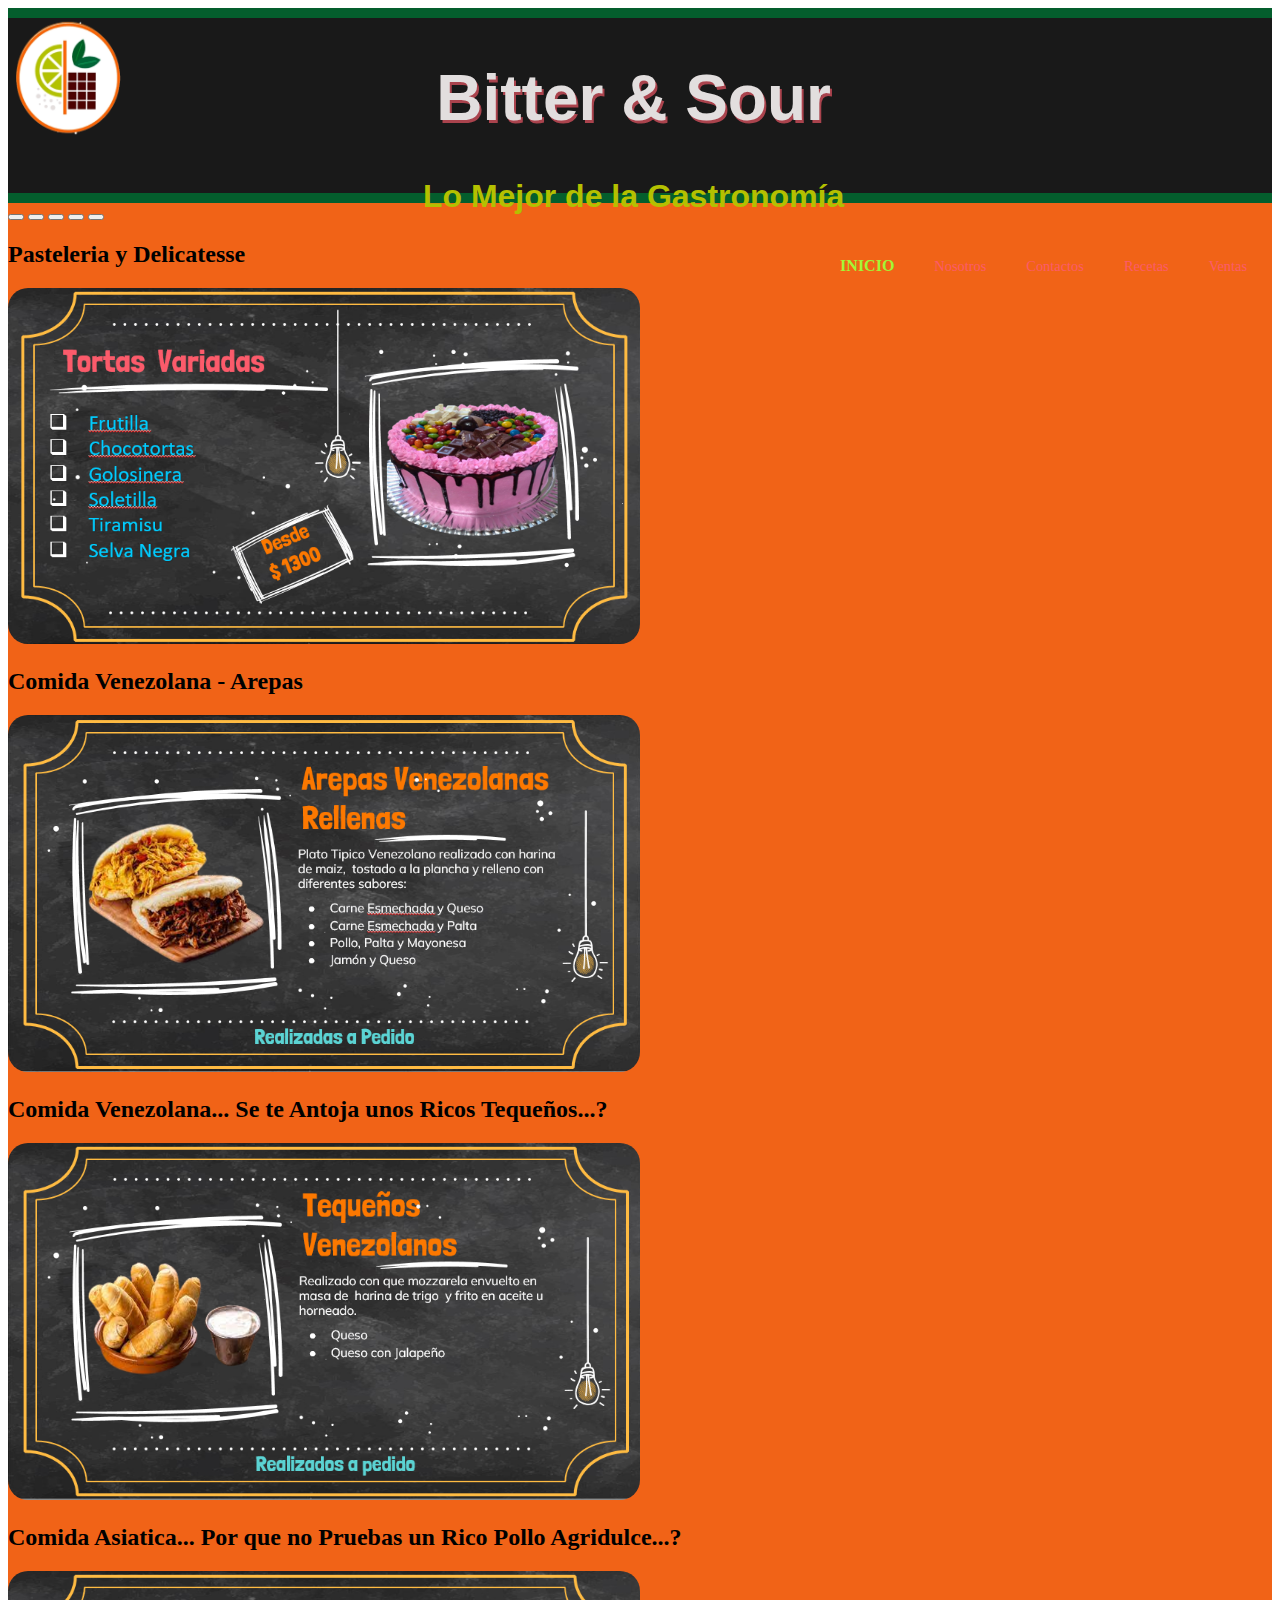
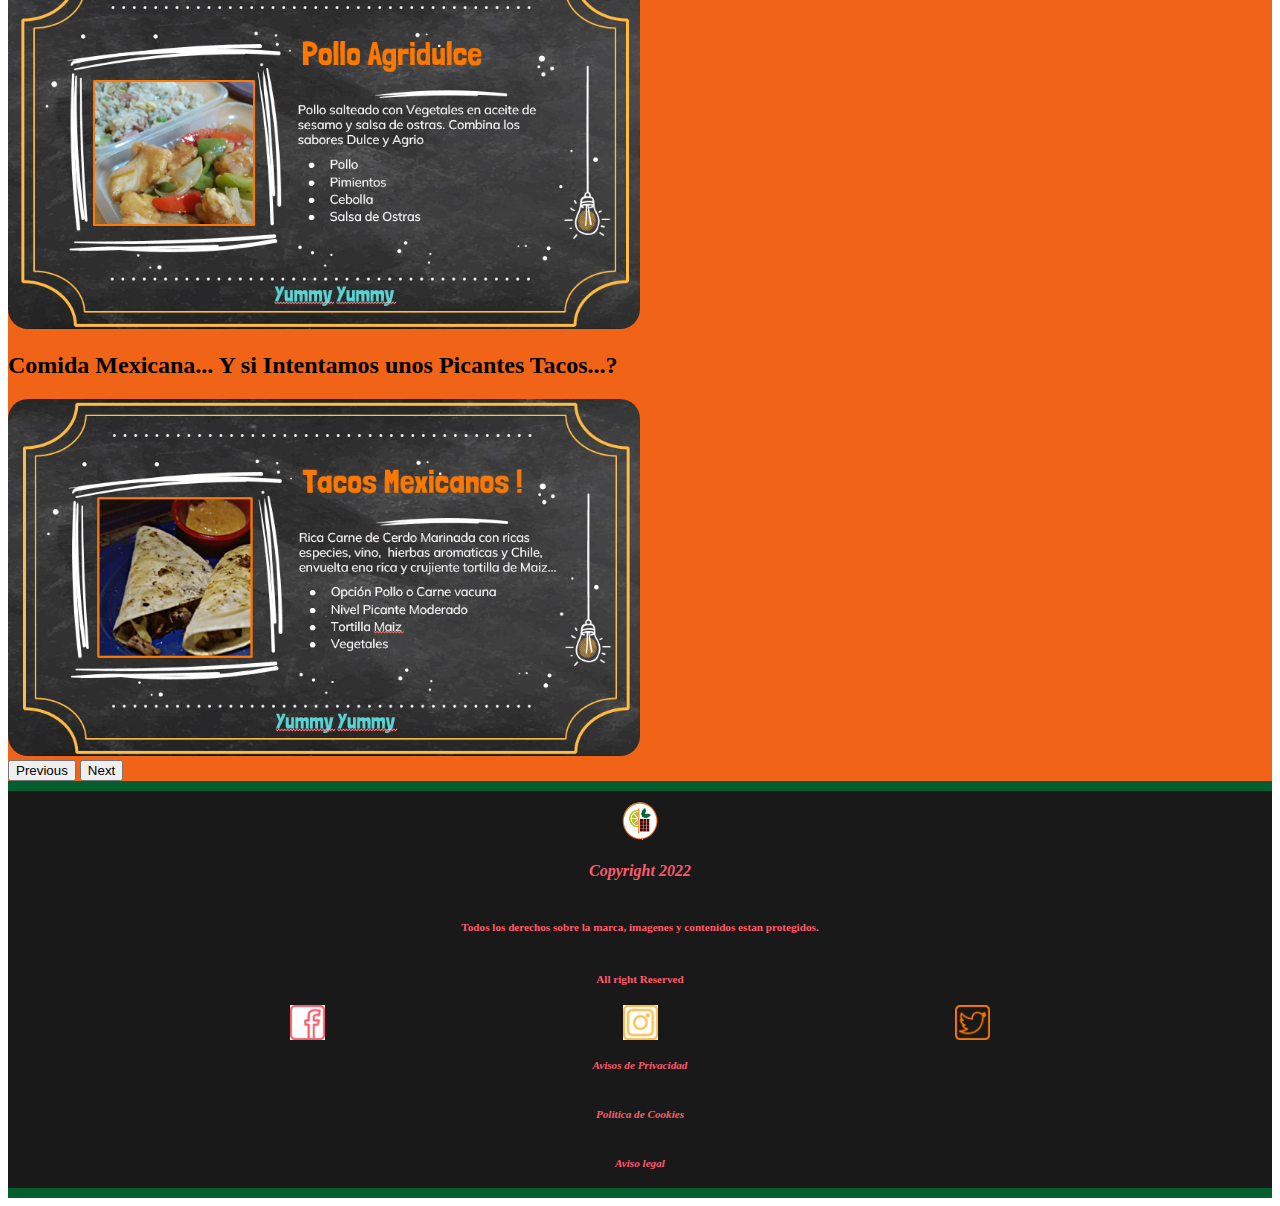
==== index.html @ fd234ea1 "Footer responsivo en index" ====
<!DOCTYPE html>
<html lang="en">
<head>
    <meta charset="UTF-8">
    <meta name="viewport" content="width=device-width, initial-scale=1.0">
    <title>Home</title>

<!-- Favicon -->
<link rel="icon" type="image/x-icon" href="./multimedia/Logo Bitter.png">

<!-- CSS Bootstrap -->
<link href="https://cdn.jsdelivr.net/npm/bootstrap@5.3.2/dist/css/bootstrap.min.css" rel="stylesheet" integrity="sha384-T3c6CoIi6uLrA9TneNEoa7RxnatzjcDSCmG1MXxSR1GAsXEV/Dwwykc2MPK8M2HN" crossorigin="anonymous">

<!-- CSS Propio-->
<link rel="stylesheet" href="./css/styles.css">

<!-- CSS Nav Bar -->
<style>
nav #home {
    color: hwb(86 21% 4%);
    text-transform: uppercase;
    font-size: 1.0rem;
    font-weight: bold;
    
}
</style>

</head>

<!-- BODY -->
<body>

<!-- .................................... HEADER.................................................-->
    <header>
        
        <div class="header-encabezado" >

            <!-- Logo Bitter -->
            <div class="logo">
                    <img src="./multimedia/logo_bitter_fondo_blanco.png" alt="Logo Bitter" >
            </div>

            <!-- Leyenda header -->
            <div class="leyenda" >
                <h1>  Bitter & Sour </h1>
                <h2> Lo Mejor de la Gastronomía</h2>
            </div>

        </div>
        
        <!-- Barra de Navegacion -->
        <nav class="barra-nav">
                    <li>
                        <ul><a href="#" id="home">Inicio</a></ul>
                        <ul><a href="./pages/nosotros.html" >Nosotros</a></ul>
                        <ul><a href="./pages/contactos.html" >Contactos</a></ul>
                        <ul><a href="./pages/recetas.html" >Recetas</a></ul>
                        <ul><a href="./pages/ventas.html" >Ventas</a></ul>
                    </li>
         </nav>
        
        
     </header>

     <!-- ......................................... MAIN .............................................. -->
    <main>

        <!-- Carrusel Boostrap -->
        <div id="carouselExampleIndicators" class="carousel slide">
            <div class="carousel-indicators">
                <button type="button" data-bs-target="#carouselExampleIndicators" data-bs-slide-to="0" class="active" aria-current="true" aria-label="Slide 1"></button>
                <button type="button" data-bs-target="#carouselExampleIndicators" data-bs-slide-to="1" aria-label="Slide 2"></button>
                <button type="button" data-bs-target="#carouselExampleIndicators" data-bs-slide-to="2" aria-label="Slide 3"></button>
                <button type="button" data-bs-target="#carouselExampleIndicators" data-bs-slide-to="3" aria-label="Slide 4"></button>
                <button type="button" data-bs-target="#carouselExampleIndicators" data-bs-slide-to="4" aria-label="Slide 5"></button>
            </div>

            <div class="carousel-inner">
                <div class="carousel-item active">
                    <h2>Pasteleria y Delicatesse</h2>
                    <img src="./multimedia/Pasteleria y tortas.png" class="d-block w-50" alt="...">
                </div>
            
                <div class="carousel-item">
                    <h2>Comida Venezolana - Arepas</h2>
                    <img src="./multimedia/Comida Venezolana.png" class="d-block w-50" alt="...">
                </div>

                <div class="carousel-item">
                    <h2>Comida Venezolana... Se te Antoja unos Ricos Tequeños...?</h2>
                    <img src="./multimedia/2 Comida Venezolana.png" class="d-block w-50" alt="...">
                </div>

                <div class="carousel-item">
                    <h2>Comida Asiatica... Por que no Pruebas un Rico Pollo Agridulce...?</h2>
                    <img src="./multimedia/Comida asiatica.png" class="d-block w-50" alt="...">
                </div>

                <div class="carousel-item">
                    <h2>Comida Mexicana... Y si Intentamos unos Picantes Tacos...?</h2>
                    <img src="./multimedia/Comida Mexicana.png" class="d-block w-50" alt="...">
                </div>
            </div>

            <button class="carousel-control-prev" type="button" data-bs-target="#carouselExampleIndicators" data-bs-slide="prev">
                <span class="carousel-control-prev-icon" aria-hidden="true"></span>
                <span class="visually-hidden">Previous</span>
            </button>
            <button class="carousel-control-next" type="button" data-bs-target="#carouselExampleIndicators" data-bs-slide="next">
                <span class="carousel-control-next-icon" aria-hidden="true"></span>
                <span class="visually-hidden">Next</span>
            </button>
        </div>

        
    </main>

<!-- ........................................................FOOTER................................................. -->
    <footer>
        <div class="container">

            <div class="row">
                <!-- Logo -->
                <div class="col-lg-5 col-sm-4 col-12   logo">
                    <img src="./multimedia/logo_bitter_fondo_blanco.png" alt="Logo Bitter">
                    <h3>Copyright 2022</h3>
                    <h4>Todos los derechos sobre la marca, imagenes y contenidos estan protegidos. </h4>
                    <h4>All right Reserved</h4>
                </div>
        
                <!-- Redes Sociales -->
                <div class="col-lg-3 col-sm-4 col-12 p-5 g-sm-1  g-md-2 g-lg-3  redes-sociales" >
                    <img src="./multimedia/Icono Facebook.png" alt="Icono Facebook">
                    <img src="./multimedia/Icono Instagram.png" alt="Icono Instagram">
                    <img src="./multimedia/Icono Twiter.png" alt="Icono Twiter">
                </div>
        
                <!-- Avisos legal -->
                <div class="col-lg-4 col-sm-4 col-12   legal" >
                    <h5> Avisos de Privacidad</h5>
                    <h5> Politica de Cookies</h5>       
                    <h5> Aviso legal</h5>
                </div>

            </div>
                
        </div>
    
    </footer>

    <!-- JS  Bootstrap -->
    <script src="https://cdn.jsdelivr.net/npm/bootstrap@5.3.2/dist/js/bootstrap.bundle.min.js" integrity="sha384-C6RzsynM9kWDrMNeT87bh95OGNyZPhcTNXj1NW7RuBCsyN/o0jlpcV8Qyq46cDfL" crossorigin="anonymous"></script>

</body>

</html>
---- css/styles.css ----
Paleta de Colores
/* 
Naranja			    #fc7800	
Rosa			    #fc5b6b
Naranja Claro		#ffbb42
Azul Claro		    #5bd3d3
Negro Envejecido	#191919

Naranja Bitter		#f16317
Marron Bitter		#440a08
Verde Oliva		    #b4c000
Verde  Claro		#12663e
Verde Oscuro		#045e2d
Gris Claro		    #e2dede */

/* Google Font:
Londrina Solid		https://fonts.google.com/specimen/Londrina+Solid
Mulish			    https://fonts.google.com/specimen/Mulish */

/* .................... RESET CSS ................. */
* {
margin: 0;
padding: 0;
box-sizing: border-box;
text-decoration: none;
font-size: 66.66%;
list-style-type: none;
}

/* ....................  HEADER  ................ */
/* HEADER */
header {
    height: 175px;
    width: 100%;
    border-top: 10px solid #045e2d;;
    border-bottom: 10px solid #045e2d;
    background-color:#191919;
}

header .header-encabezado {    
   
    display: flex;
}

/* LOGO HEADER */
header .logo {
    align-items: center;
}

header .logo img {
    width: 120px;
    height: 120px;
}

/*  HEADER LEYENDA */
header div .leyenda {
    width: 80%;
    flex-flow: column wrap;
    align-content: center;
    justify-content: center;
}
header h1 {
    text-align: center;
    color: #e2dede;
    text-shadow: 10px #f0eaea;
    font-size: 4rem;
    font-family: 'Franklin Gothic Medium', 'Arial Narrow', Arial, sans-serif;
    text-shadow: 2px 3px 0px rgba(252,91,107,0.64);;
    }

header h2 {
    text-align: center;
    color: #b4c000;
    font-size: 2rem;
    font-family: 'Segoe UI', Tahoma, Geneva, Verdana, sans-serif;
}

/* HEADER NAV BAR */
header nav  li{
    display: flex;
    flex-flow: row nowrap;
    justify-content: flex-end;
    padding-right: 25px;
    cursor: pointer;
    margin-bottom: 50px;
}

header nav a {
    font-size: 0.9rem;
    color:#fc5b6b ;
    text-decoration: none;
}

header nav a:hover {
    font-size: 1.1rem;
    color:#b4c000 ;
    text-transform: uppercase;
    text-decoration: none;
}








/* .................................. MAIN ........................ */
main img{
    width: 50%;
    border-radius: 20px;
}
main {
    background-color: #f16317;
   
}







/* ................................. FOOTER ...................... */
footer {
    background-color:#191919;
    border-top: 10px solid #045e2d;;
    border-bottom: 10px solid #045e2d;
}

footer .logo {
    display: flex;
    flex-flow: column nowrap;
    justify-content: center;
    align-content: center;
    align-items: center;
    text-align: center;
}

footer .redes-sociales {
    display: flex;
    flex-flow: row nowrap;
    justify-content: space-evenly;
    column-gap: 15px;
    align-items: center;
}

footer .legal {
    display: flex;
    flex-flow: column nowrap;
    justify-content: space-around;
    align-content: center;
    align-items: center;
    color: #fc5b6b;
    font-size: 0.5rem;
}

footer .logo img {
    height: 40px;
    width: 40px;
    margin-top: 10px;
}

footer .redes-sociales img {
    height: 35px;
    width: 35px;
}

footer h3{
    font-size: 1.0rem;
    color:#fc5b6b;
    padding: 5px;
    font-style: italic;
}

footer h4{
    font-size: 0.7rem;
    color:#fc5b6b;
    padding: 5px;
}

footer h5 {
    font-size: 0.7rem;
    font-style: italic;
}
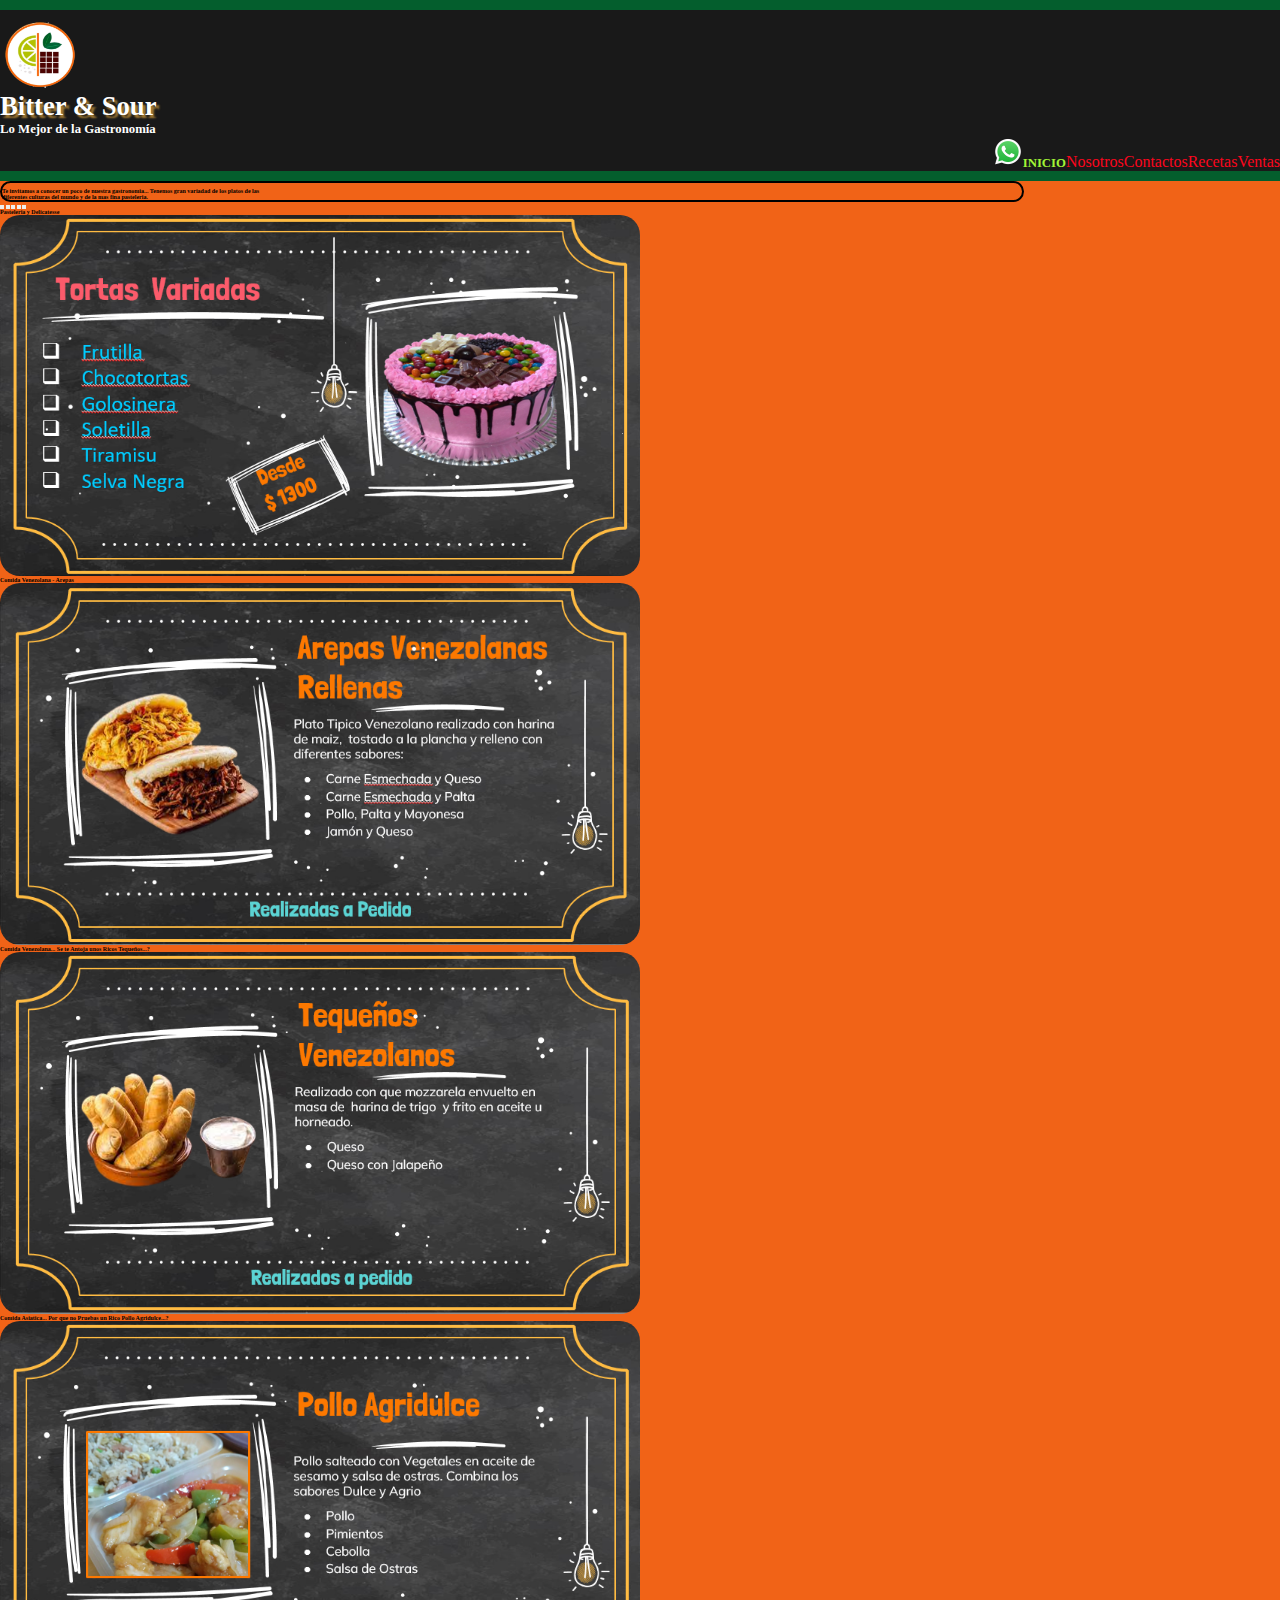
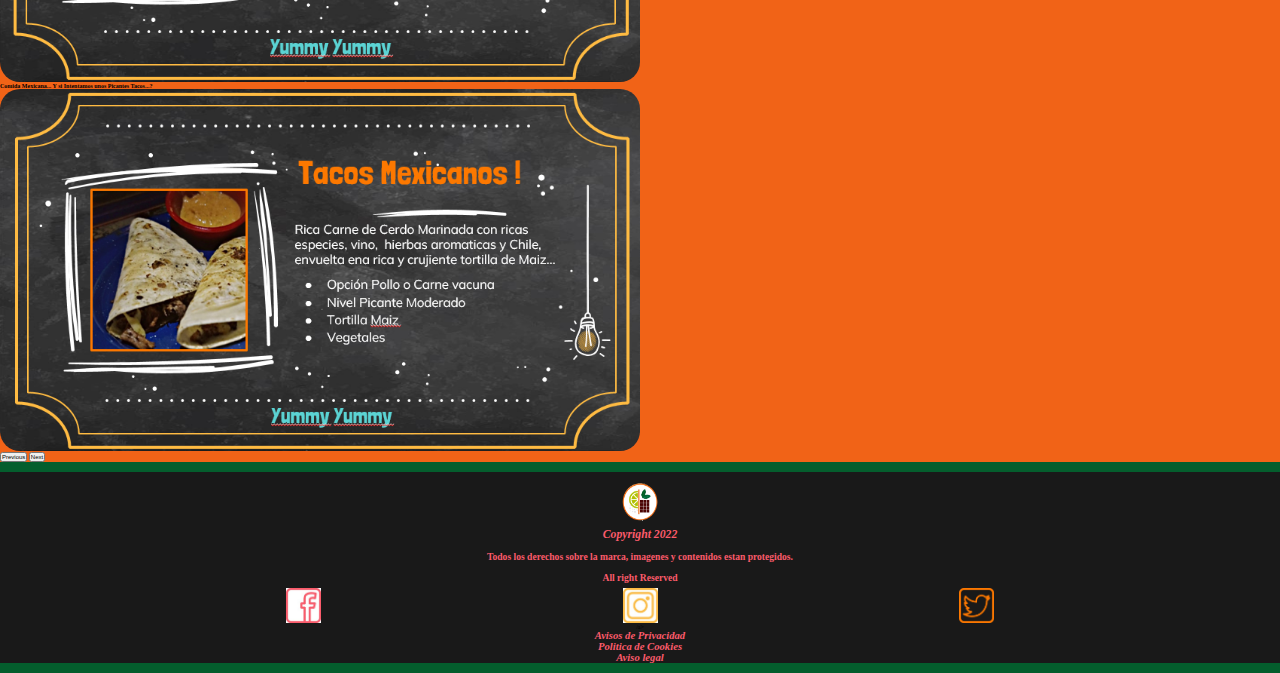
==== commit 13853d42: "Se agrega Header Responsive en index" ====
--- a/index.html
+++ b/index.html
@@ -5,65 +5,71 @@
     <meta name="viewport" content="width=device-width, initial-scale=1.0">
     <title>Home</title>
 
-<!-- Favicon -->
-<link rel="icon" type="image/x-icon" href="./multimedia/Logo Bitter.png">
+<!-- ..........................................  Favicon  ............................................. -->
+    <link rel="icon" type="image/x-icon" href="./multimedia/Logo Bitter.png">
 
-<!-- CSS Bootstrap -->
-<link href="https://cdn.jsdelivr.net/npm/bootstrap@5.3.2/dist/css/bootstrap.min.css" rel="stylesheet" integrity="sha384-T3c6CoIi6uLrA9TneNEoa7RxnatzjcDSCmG1MXxSR1GAsXEV/Dwwykc2MPK8M2HN" crossorigin="anonymous">
+<!--.........................................   CSS Bootstrap  ........................................ -->
+    <link href="https://cdn.jsdelivr.net/npm/bootstrap@5.3.2/dist/css/bootstrap.min.css" rel="stylesheet" integrity="sha384-T3c6CoIi6uLrA9TneNEoa7RxnatzjcDSCmG1MXxSR1GAsXEV/Dwwykc2MPK8M2HN" crossorigin="anonymous">
 
-<!-- CSS Propio-->
-<link rel="stylesheet" href="./css/styles.css">
+<!-- ......................................... CSS Propio  .............................................-->
+    <link rel="stylesheet" href="./css/styles.css">
 
-<!-- CSS Nav Bar -->
-<style>
+<!-- ..........................................   CSS Nav Bar   ........................................-->
+    <style>
 nav #home {
     color: hwb(86 21% 4%);
     text-transform: uppercase;
-    font-size: 1.0rem;
+    font-size: 1.2rem;
     font-weight: bold;
-    
 }
-</style>
+    </style>
 
 </head>
 
-<!-- BODY -->
+<!--............................................   BODY ...............................................-->
 <body>
 
-<!-- .................................... HEADER.................................................-->
-    <header>
-        
-        <div class="header-encabezado" >
+<!-- ............................................ HEADER...............................................-->
+    <header >
+        <div class="container">
+            <div class="row">
+                <!-- Logo Bitter y leyenda-->
+                <div class="col-lg-5 col-md-6  logo">
+                        <a href="#"><img src="./multimedia/logo_bitter_fondo_blanco.png" alt="Logo Bitter"></a>
+                        <h1>  Bitter & Sour </h1>
+                        <h2> Lo Mejor de la Gastronomía</h2>
+                </div>
+                    
+                <!-- Barra de Navegacion -->
+                <nav class="col-lg-7 col-md-6 barra-nav">
+                        
+                        <li>
+                            <a href="#"><img src="./multimedia/WhatsApp_icon.png" width="30"></a>
+                            <ul><a href="#" id="home">Inicio</a></ul>
+                            <ul><a href="./pages/nosotros.html" >Nosotros</a></ul>
+                            <ul><a href="./pages/contactos.html" >Contactos</a></ul>
+                            <ul><a href="./pages/recetas.html" >Recetas</a></ul>
+                            <ul><a href="./pages/ventas.html" >Ventas</a></ul>
+                        </li>
+                </nav>
+            </div>
+        </div>
+    </header>
 
-            <!-- Logo Bitter -->
-            <div class="logo">
-                    <img src="./multimedia/logo_bitter_fondo_blanco.png" alt="Logo Bitter" >
-            </div>
 
-            <!-- Leyenda header -->
-            <div class="leyenda" >
-                <h1>  Bitter & Sour </h1>
-                <h2> Lo Mejor de la Gastronomía</h2>
-            </div>
 
+
+
+
+
+
+    <!-- ......................................... MAIN .............................................. -->
+    <main>
+
+        <div class="main-leyenda">
+            <h1>Te invitamos a conocer un poco de nuestra gastronomia... Tenemos gran variadad de los platos de las <br> diferentes culturas del mundo y de la mas fina pasteleria.</h1>
         </div>
-        
-        <!-- Barra de Navegacion -->
-        <nav class="barra-nav">
-                    <li>
-                        <ul><a href="#" id="home">Inicio</a></ul>
-                        <ul><a href="./pages/nosotros.html" >Nosotros</a></ul>
-                        <ul><a href="./pages/contactos.html" >Contactos</a></ul>
-                        <ul><a href="./pages/recetas.html" >Recetas</a></ul>
-                        <ul><a href="./pages/ventas.html" >Ventas</a></ul>
-                    </li>
-         </nav>
-        
-        
-     </header>
 
-     <!-- ......................................... MAIN .............................................. -->
-    <main>
 
         <!-- Carrusel Boostrap -->
         <div id="carouselExampleIndicators" class="carousel slide">
@@ -75,30 +81,30 @@
                 <button type="button" data-bs-target="#carouselExampleIndicators" data-bs-slide-to="4" aria-label="Slide 5"></button>
             </div>
 
-            <div class="carousel-inner">
+            <div class="carousel-inner" >
                 <div class="carousel-item active">
                     <h2>Pasteleria y Delicatesse</h2>
-                    <img src="./multimedia/Pasteleria y tortas.png" class="d-block w-50" alt="...">
+                    <img src="./multimedia/Pasteleria y tortas.png" class="d-block img-fluid" alt="Foto de pasteleria ">
                 </div>
             
                 <div class="carousel-item">
                     <h2>Comida Venezolana - Arepas</h2>
-                    <img src="./multimedia/Comida Venezolana.png" class="d-block w-50" alt="...">
+                    <img src="./multimedia/Comida Venezolana.png" class="d-block img-fluid" alt="...">
                 </div>
 
                 <div class="carousel-item">
                     <h2>Comida Venezolana... Se te Antoja unos Ricos Tequeños...?</h2>
-                    <img src="./multimedia/2 Comida Venezolana.png" class="d-block w-50" alt="...">
+                    <img src="./multimedia/2 Comida Venezolana.png" class="d-block img-fluid" alt="...">
                 </div>
 
                 <div class="carousel-item">
                     <h2>Comida Asiatica... Por que no Pruebas un Rico Pollo Agridulce...?</h2>
-                    <img src="./multimedia/Comida asiatica.png" class="d-block w-50" alt="...">
+                    <img src="./multimedia/Comida asiatica.png" class="d-block img-fluid" alt="...">
                 </div>
 
                 <div class="carousel-item">
                     <h2>Comida Mexicana... Y si Intentamos unos Picantes Tacos...?</h2>
-                    <img src="./multimedia/Comida Mexicana.png" class="d-block w-50" alt="...">
+                    <img src="./multimedia/Comida Mexicana.png" class="d-block img-fluid" alt="...">
                 </div>
             </div>
 
@@ -122,7 +128,7 @@
             <div class="row">
                 <!-- Logo -->
                 <div class="col-lg-5 col-sm-4 col-12   logo">
-                    <img src="./multimedia/logo_bitter_fondo_blanco.png" alt="Logo Bitter">
+                    <a href="#"><img src="./multimedia/logo_bitter_fondo_blanco.png" alt="Logo Bitter"></a>
                     <h3>Copyright 2022</h3>
                     <h4>Todos los derechos sobre la marca, imagenes y contenidos estan protegidos. </h4>
                     <h4>All right Reserved</h4>
@@ -130,16 +136,16 @@
         
                 <!-- Redes Sociales -->
                 <div class="col-lg-3 col-sm-4 col-12 p-5 g-sm-1  g-md-2 g-lg-3  redes-sociales" >
-                    <img src="./multimedia/Icono Facebook.png" alt="Icono Facebook">
-                    <img src="./multimedia/Icono Instagram.png" alt="Icono Instagram">
-                    <img src="./multimedia/Icono Twiter.png" alt="Icono Twiter">
+                    <a href="https://www.facebook.com/"><img src="./multimedia/Icono Facebook.png" alt="Icono Facebook"></a>
+                    <a href="https://www.instagram.com/bitter_sour/"><img src="./multimedia/Icono Instagram.png" alt="Icono Instagram"></a>
+                    <a href="https://twitter.com/"><img src="./multimedia/Icono Twiter.png" alt="Icono Twiter"></a>
                 </div>
         
                 <!-- Avisos legal -->
-                <div class="col-lg-4 col-sm-4 col-12   legal" >
-                    <h5> Avisos de Privacidad</h5>
-                    <h5> Politica de Cookies</h5>       
-                    <h5> Aviso legal</h5>
+                <div class="col-lg-4 col-sm-4 col-12   legal" >/a>
+                    <a href="#"><h5> Avisos de Privacidad</h5>
+                    <a href="#"><h5> Politica de Cookies</h5> </a>      
+                    <a href="#"><h5> Aviso legal</h5></a>
                 </div>
 
             </div>
--- a/css/styles.css
+++ b/css/styles.css
@@ -1,4 +1,4 @@
-Paleta de Colores
+/* ......................................... PALETA DE COLORES ................................ */
 /* 
 Naranja			    #fc7800	
 Rosa			    #fc5b6b
@@ -17,7 +17,7 @@
 Londrina Solid		https://fonts.google.com/specimen/Londrina+Solid
 Mulish			    https://fonts.google.com/specimen/Mulish */
 
-/* .................... RESET CSS ................. */
+/* ........................................  RESET CSS  ....................................... */
 * {
 margin: 0;
 padding: 0;
@@ -27,76 +27,52 @@
 list-style-type: none;
 }
 
-/* ....................  HEADER  ................ */
-/* HEADER */
+/* ........................................  HEADER  ............................................ */
+
 header {
-    height: 175px;
-    width: 100%;
     border-top: 10px solid #045e2d;;
     border-bottom: 10px solid #045e2d;
     background-color:#191919;
-}
-
-header .header-encabezado {    
-   
-    display: flex;
-}
-
-/* LOGO HEADER */
-header .logo {
-    align-items: center;
+    color:#ffffff;
 }
 
 header .logo img {
-    width: 120px;
-    height: 120px;
-}
-
-/*  HEADER LEYENDA */
-header div .leyenda {
-    width: 80%;
-    flex-flow: column wrap;
-    align-content: center;
-    justify-content: center;
-}
-header h1 {
-    text-align: center;
-    color: #e2dede;
-    text-shadow: 10px #f0eaea;
-    font-size: 4rem;
-    font-family: 'Franklin Gothic Medium', 'Arial Narrow', Arial, sans-serif;
-    text-shadow: 2px 3px 0px rgba(252,91,107,0.64);;
-    }
-
-header h2 {
-    text-align: center;
-    color: #b4c000;
-    font-size: 2rem;
-    font-family: 'Segoe UI', Tahoma, Geneva, Verdana, sans-serif;
-}
-
-/* HEADER NAV BAR */
-header nav  li{
+    width: 80px;
+    height: 80px;
+    padding-top:10px ;
+}
+
+header nav li {
     display: flex;
     flex-flow: row nowrap;
     justify-content: flex-end;
-    padding-right: 25px;
-    cursor: pointer;
-    margin-bottom: 50px;
+    align-items: flex-end;
+
 }
 
 header nav a {
-    font-size: 0.9rem;
-    color:#fc5b6b ;
+    font-size: 1.5rem;
+    color:#fc051d ;
     text-decoration: none;
 }
 
 header nav a:hover {
-    font-size: 1.1rem;
+    font-size: 1.2rem;
     color:#b4c000 ;
     text-transform: uppercase;
     text-decoration: none;
 }
+
+header h1 {
+    text-shadow: 3px 3px 2px rgba(255,187,66,0.6);
+    font-size: 2.5rem;
+}
+
+header h2 {
+    font-size: 1.2rem;
+}
+
+
 
 
 
@@ -109,10 +85,19 @@
 main img{
     width: 50%;
     border-radius: 20px;
-}
+    text-align: center;
+}
+
 main {
     background-color: #f16317;
-   
+}
+
+.main-leyenda {
+    padding-top: 5px;
+    width: 80vw;
+    border: 2px solid black;
+    border-radius: 15px;
+    box-shadow: white;
 }
 
 
@@ -151,8 +136,20 @@
     justify-content: space-around;
     align-content: center;
     align-items: center;
+    
+}
+
+footer .legal a {
+    text-decoration: none;
     color: #fc5b6b;
     font-size: 0.5rem;
+    font-size: 1.2rem;
+}
+
+footer .legal a:hover {
+    text-decoration: none;
+    color: white
+
 }
 
 footer .logo img {
@@ -166,21 +163,26 @@
     width: 35px;
 }
 
+footer .redes-sociales img:hover {
+    transform: scale(1.3);
+    box-shadow: 0px 0px 2px 2px #ec731e;
+}
+
 footer h3{
-    font-size: 1.0rem;
+    font-size: 1.1rem;
     color:#fc5b6b;
     padding: 5px;
     font-style: italic;
 }
 
 footer h4{
-    font-size: 0.7rem;
+    font-size: 0.9rem;
     color:#fc5b6b;
     padding: 5px;
 }
 
 footer h5 {
-    font-size: 0.7rem;
+    font-size: 1rem;
     font-style: italic;
 }
 
@@ -202,3 +204,5 @@
 
 
 
+
+
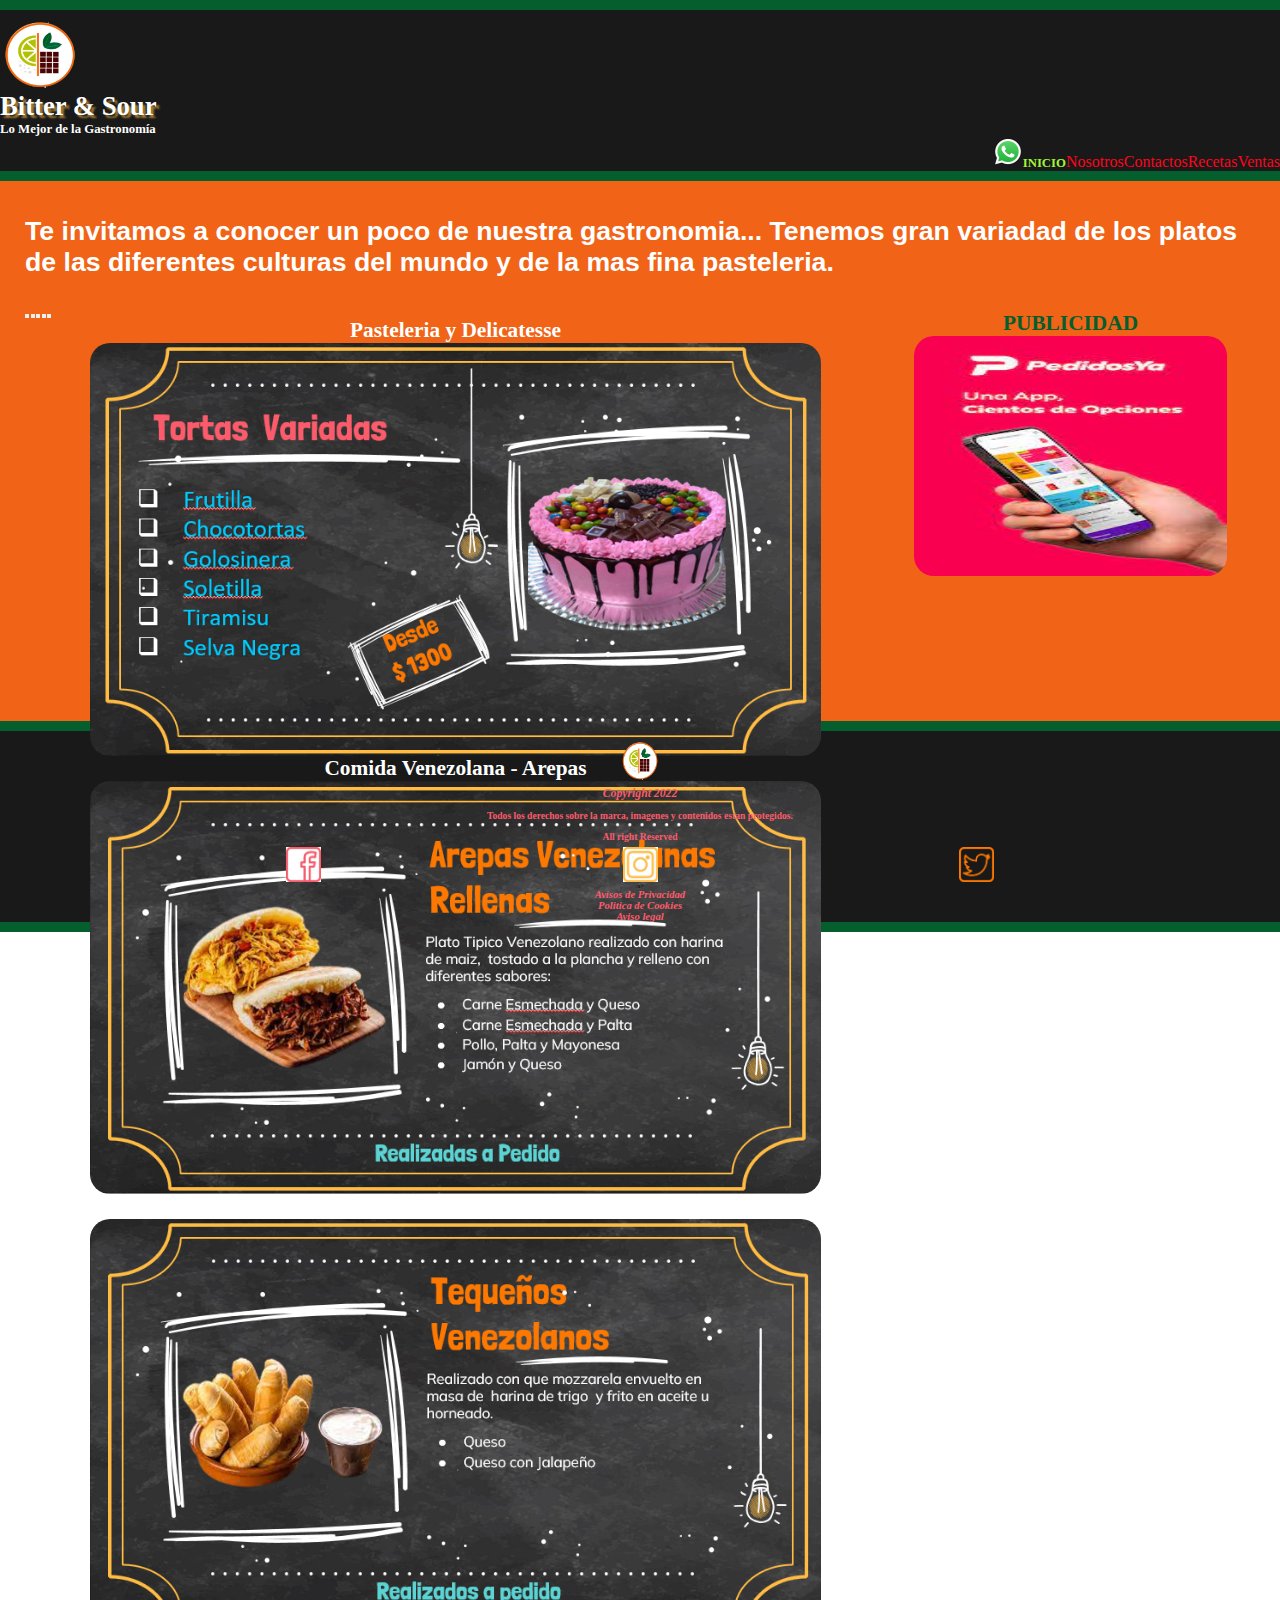
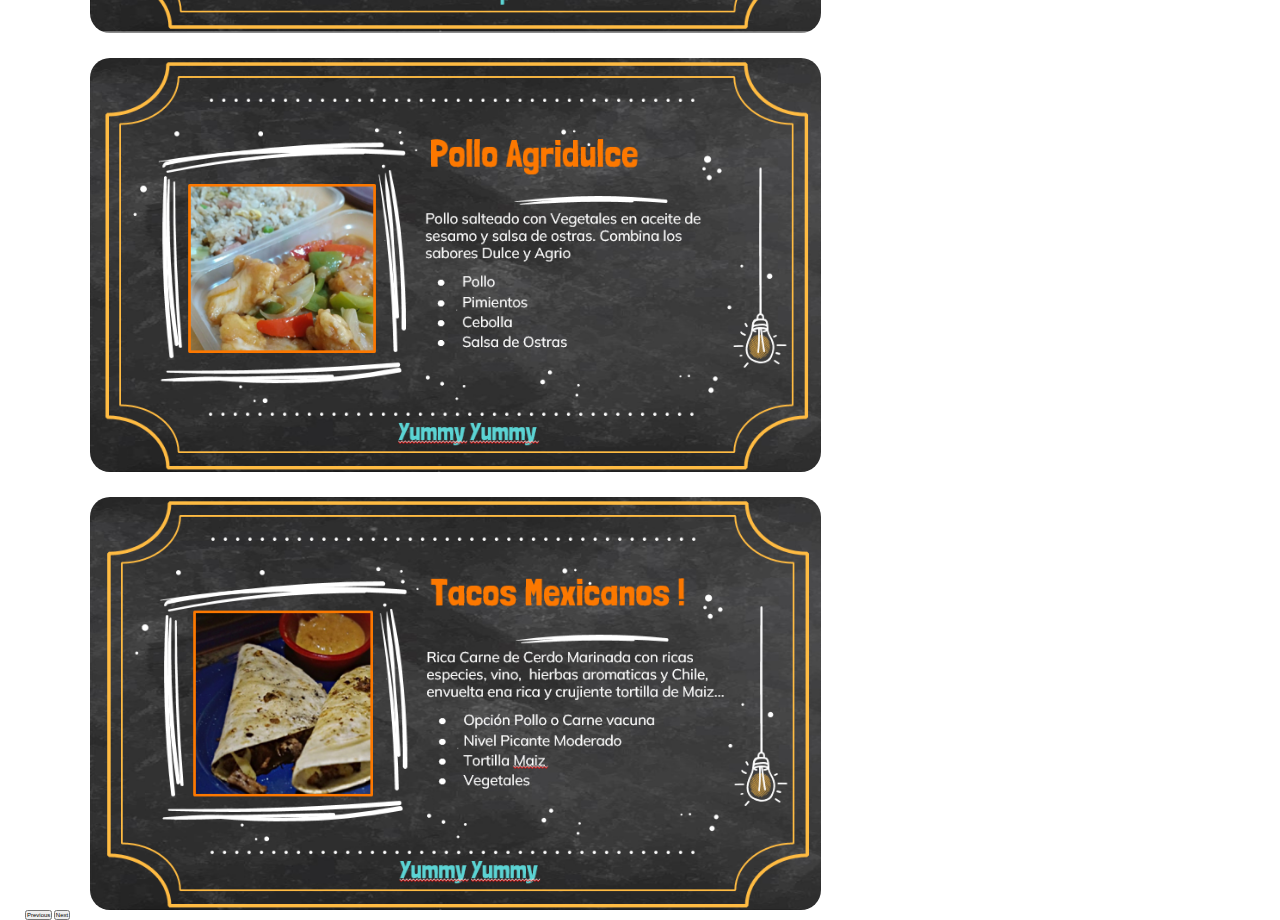
==== commit 729f24c5: "Body Index responsive media Query" ====
--- a/index.html
+++ b/index.html
@@ -13,16 +13,6 @@
 
 <!-- ......................................... CSS Propio  .............................................-->
     <link rel="stylesheet" href="./css/styles.css">
-
-<!-- ..........................................   CSS Nav Bar   ........................................-->
-    <style>
-nav #home {
-    color: hwb(86 21% 4%);
-    text-transform: uppercase;
-    font-size: 1.2rem;
-    font-weight: bold;
-}
-    </style>
 
 </head>
 
@@ -42,12 +32,11 @@
                     
                 <!-- Barra de Navegacion -->
                 <nav class="col-lg-7 col-md-6 barra-nav">
-                        
                         <li>
                             <a href="#"><img src="./multimedia/WhatsApp_icon.png" width="30"></a>
                             <ul><a href="#" id="home">Inicio</a></ul>
-                            <ul><a href="./pages/nosotros.html" >Nosotros</a></ul>
-                            <ul><a href="./pages/contactos.html" >Contactos</a></ul>
+                            <ul><a href="./pages/nosotros.html">Nosotros</a></ul>
+                            <ul><a href="./pages/contactos.html">Contactos</a></ul>
                             <ul><a href="./pages/recetas.html" >Recetas</a></ul>
                             <ul><a href="./pages/ventas.html" >Ventas</a></ul>
                         </li>
@@ -56,69 +45,66 @@
         </div>
     </header>
 
-
-
-
-
-
-
-
     <!-- ......................................... MAIN .............................................. -->
     <main>
+        <div class="main-index">
+            <div class="texto-main">
+                <h1>Te invitamos a conocer un poco de nuestra gastronomia... Tenemos gran variadad de los platos de las  diferentes culturas del mundo y de la mas fina pasteleria.</h1>
+            </div>
+            
+            <!-- Carrusel Boostrap -->
+            <div id="carouselExampleIndicators" class="carousel slide carrusel-bootstrap">
+                <div class="carousel-indicators">
+                    <button type="button" data-bs-target="#carouselExampleIndicators" data-bs-slide-to="0" class="active" aria-current="true" aria-label="Slide 1"></button>
+                    <button type="button" data-bs-target="#carouselExampleIndicators" data-bs-slide-to="1" aria-label="Slide 2"></button>
+                    <button type="button" data-bs-target="#carouselExampleIndicators" data-bs-slide-to="2" aria-label="Slide 3"></button>
+                    <button type="button" data-bs-target="#carouselExampleIndicators" data-bs-slide-to="3" aria-label="Slide 4"></button>
+                    <button type="button" data-bs-target="#carouselExampleIndicators" data-bs-slide-to="4" aria-label="Slide 5"></button>
+                </div>
 
-        <div class="main-leyenda">
-            <h1>Te invitamos a conocer un poco de nuestra gastronomia... Tenemos gran variadad de los platos de las <br> diferentes culturas del mundo y de la mas fina pasteleria.</h1>
+                <div class="carousel-inner contenido-carrusel">
+                    <div class="carousel-item active">
+                        <h2>Pasteleria y Delicatesse</h2>
+                        <img src="./multimedia/Pasteleria y tortas.png" class="d-block img-fluid" alt="Foto de pasteleria ">
+                    </div>
+                
+                    <div class="carousel-item">
+                        <h2>Comida Venezolana - Arepas</h2>
+                        <img src="./multimedia/Comida Venezolana.png" class="d-block img-fluid" alt="...">
+                    </div>
+
+                    <div class="carousel-item">
+                        <h2>Comida Venezolana... Se te Antoja unos Ricos Tequeños...?</h2>
+                        <img src="./multimedia/2 Comida Venezolana.png" class="d-block img-fluid" alt="...">
+                    </div>
+
+                    <div class="carousel-item">
+                        <h2>Comida Asiatica... Por que no Pruebas un Rico Pollo Agridulce...?</h2>
+                        <img src="./multimedia/Comida asiatica.png" class="d-block img-fluid" alt="...">
+                    </div>
+
+                    <div class="carousel-item">
+                        <h2>Comida Mexicana... Y si Intentamos unos Picantes Tacos...?</h2>
+                        <img src="./multimedia/Comida Mexicana.png" class="d-block img-fluid" alt="...">
+                    </div>
+                </div>
+
+                <button class="carousel-control-prev" type="button" data-bs-target="#carouselExampleIndicators" data-bs-slide="prev">
+                    <span class="carousel-control-prev-icon" aria-hidden="true"></span>
+                    <span class="visually-hidden">Previous</span>
+                </button>
+                <button class="carousel-control-next" type="button" data-bs-target="#carouselExampleIndicators" data-bs-slide="next">
+                    <span class="carousel-control-next-icon" aria-hidden="true"></span>
+                    <span class="visually-hidden">Next</span>
+                </button>
+            </div>
+
+            <div class="publicidad">
+                <h2>PUBLICIDAD</h2>
+                <img src="./multimedia/Pedido ya Publicidad.jpg" alt="Publicidad Pedido Ya">
+            </div>
         </div>
 
-
-        <!-- Carrusel Boostrap -->
-        <div id="carouselExampleIndicators" class="carousel slide">
-            <div class="carousel-indicators">
-                <button type="button" data-bs-target="#carouselExampleIndicators" data-bs-slide-to="0" class="active" aria-current="true" aria-label="Slide 1"></button>
-                <button type="button" data-bs-target="#carouselExampleIndicators" data-bs-slide-to="1" aria-label="Slide 2"></button>
-                <button type="button" data-bs-target="#carouselExampleIndicators" data-bs-slide-to="2" aria-label="Slide 3"></button>
-                <button type="button" data-bs-target="#carouselExampleIndicators" data-bs-slide-to="3" aria-label="Slide 4"></button>
-                <button type="button" data-bs-target="#carouselExampleIndicators" data-bs-slide-to="4" aria-label="Slide 5"></button>
-            </div>
-
-            <div class="carousel-inner" >
-                <div class="carousel-item active">
-                    <h2>Pasteleria y Delicatesse</h2>
-                    <img src="./multimedia/Pasteleria y tortas.png" class="d-block img-fluid" alt="Foto de pasteleria ">
-                </div>
-            
-                <div class="carousel-item">
-                    <h2>Comida Venezolana - Arepas</h2>
-                    <img src="./multimedia/Comida Venezolana.png" class="d-block img-fluid" alt="...">
-                </div>
-
-                <div class="carousel-item">
-                    <h2>Comida Venezolana... Se te Antoja unos Ricos Tequeños...?</h2>
-                    <img src="./multimedia/2 Comida Venezolana.png" class="d-block img-fluid" alt="...">
-                </div>
-
-                <div class="carousel-item">
-                    <h2>Comida Asiatica... Por que no Pruebas un Rico Pollo Agridulce...?</h2>
-                    <img src="./multimedia/Comida asiatica.png" class="d-block img-fluid" alt="...">
-                </div>
-
-                <div class="carousel-item">
-                    <h2>Comida Mexicana... Y si Intentamos unos Picantes Tacos...?</h2>
-                    <img src="./multimedia/Comida Mexicana.png" class="d-block img-fluid" alt="...">
-                </div>
-            </div>
-
-            <button class="carousel-control-prev" type="button" data-bs-target="#carouselExampleIndicators" data-bs-slide="prev">
-                <span class="carousel-control-prev-icon" aria-hidden="true"></span>
-                <span class="visually-hidden">Previous</span>
-            </button>
-            <button class="carousel-control-next" type="button" data-bs-target="#carouselExampleIndicators" data-bs-slide="next">
-                <span class="carousel-control-next-icon" aria-hidden="true"></span>
-                <span class="visually-hidden">Next</span>
-            </button>
-        </div>
-
-        
     </main>
 
 <!-- ........................................................FOOTER................................................. -->
--- a/css/styles.css
+++ b/css/styles.css
@@ -27,6 +27,15 @@
 list-style-type: none;
 }
 
+/* ............................................ CSS NAV BAR ACTIVE .............................. */
+
+nav #home, nav #nosostros, nav #contactos, nav #recetas, nav #recetas {
+    color: hwb(86 21% 4%);
+    text-transform: uppercase;
+    font-size: 1.2rem;
+    font-weight: bold;
+}
+
 /* ........................................  HEADER  ............................................ */
 
 header {
@@ -34,6 +43,7 @@
     border-bottom: 10px solid #045e2d;
     background-color:#191919;
     color:#ffffff;
+
 }
 
 header .logo img {
@@ -72,33 +82,211 @@
     font-size: 1.2rem;
 }
 
-
-
-
-
-
-
-
-
-
-/* .................................. MAIN ........................ */
+/* ............................................. MAIN General  ................................... */
+
+main {
+    background-color:  #f16317 ;
+    padding-bottom: 50px;
+}
+
+main h1 {
+    padding-top: 30px;
+    padding-bottom: 30px;
+    color:white;
+    font-size: 2.5rem;
+}
+
+main .contenido-carrusel h2 {
+    color:white;
+    text-align: center;
+    font-size: 2rem;
+}
+
 main img{
-    width: 50%;
+    display: block;
     border-radius: 20px;
     text-align: center;
-}
+    width: 85%;
+    height: 80%;
+    margin: auto;
+}
+
+main .publicidad h2 {
+    color:#045e2d;
+    text-align: center;
+    font-size: 2.0rem;
+}
+
+
+/* .............................................  MAIN INDEX ..................................... */
+
+.main-index {
+    display: grid;
+    padding-left: 25px;
+    padding-right: 25px;
+    padding-bottom: 60px;
+    row-gap: 30px;
+    grid-template-columns: 7fr 3fr ;
+    grid-template-rows: 100px 300px;
+    grid-template-areas: 
+    "texto       texto"
+    "carrusel    publicidad";
+}
+
+.texto-main{
+    grid-area: texto;
+}
+
+.carrusel-bootstrap {
+    grid-area: carrusel;  
+}
+
+.publicidad {
+    grid-area: publicidad;
+}
+
+main .propia-main{
+    font-size: 2rem;
+    background-color: #f16317;
+    border: 2px solid white;
+    
+}
+
+.texto-main {
+    padding-top: 5px;
+    color: #e2dede;
+    font-size: 2.5rem;
+    font-family: 'Segoe UI', Tahoma, Geneva, Verdana, sans-serif;
+}
+
+/*................................................ MEDIA QUERY INDEX ........................ */
+
+@media screen and (max-width:480px) {
+    .main-index {
+        display: grid;
+        padding-left: 25px;
+        padding-right: 25px;
+        padding-bottom: 40px;
+        row-gap: 30px;
+        grid-template-columns: 1fr;
+        grid-template-rows: 150px 300px 300px;
+        grid-template-areas: 
+        "texto"
+        "carrusel"
+        "publicidad";
+    }
+
+    main h1 {
+        padding-top: 30px;
+        padding-bottom: 30px;
+        color:white;
+        font-size: 2.0rem;
+    }
+}
+    
+@media screen and (min-width: 481px) and (max-width: 950px) {
+    .main-index {
+            display: grid;
+            padding-left: 20px;
+            padding-right: 25px;
+            padding-bottom: 25px;
+            row-gap: 30px;
+            grid-template-columns: 2fr 1fr ;
+            grid-template-rows: 100px 350px;
+            grid-template-areas: 
+            "texto       texto"
+            "carrusel    publicidad"
+        }
+
+        main h1 {
+            padding-top: 25px;
+            padding-bottom: 40px;
+            color:white;
+            font-size: 2.3rem;
+        }
+}
+
+
+
+/* ................................................ MAIN  RECETAS ........................... */
 
 main {
     background-color: #f16317;
 }
 
-.main-leyenda {
-    padding-top: 5px;
-    width: 80vw;
-    border: 2px solid black;
-    border-radius: 15px;
-    box-shadow: white;
-}
+.publi-recetas img {
+    border-radius: 20px;
+    width: 100%;
+    height: 100%;
+}
+
+.receta-1 img, .receta-2 img, .receta-3 img , .receta-4 img, .receta-5 img, .receta-6 img {
+    width: 90%;
+    height: 70%;
+}
+
+
+main .recetas button {
+    background-color: #fc051d;
+    color: white;
+    font-size: 1.2rem;
+    padding: 10px 10px;
+    text-decoration: none;
+}
+
+main .recetas {
+
+    display: grid;
+    padding-left: 25px;
+    padding-bottom: 30px;
+    gap: 15px;
+    grid-template-columns: 3fr 5fr 5fr;
+    grid-template-rows: 100px 400px 400px 400px 100px;
+    grid-template-areas: 
+    "texto          texto        texto"
+    "publi          receta-1     receta-2" 
+    "publi          receta-3     receta-4" 
+    "publi          receta-5     receta-6" 
+    "text-rec       text-rec     text-rec";
+}
+
+.texto-recetas{
+    grid-area: texto;
+}
+
+.publi-recetas {
+    grid-area: publi;
+}
+
+.receta-1 {
+    grid-area: receta-1 ;
+}
+
+.receta-2 {
+    grid-area: receta-2 ;
+}
+
+.receta-3 {
+    grid-area: receta-3 ;
+}
+
+.receta-4 {
+    grid-area: receta-4 ;
+}
+
+.receta-5 {
+    grid-area: receta-5 ;
+}
+
+.receta-6 {
+    grid-area: receta-6 ;
+}
+
+.texto-pie-recetas {
+    grid-area: text-rec;
+}
+
+
 
 
 
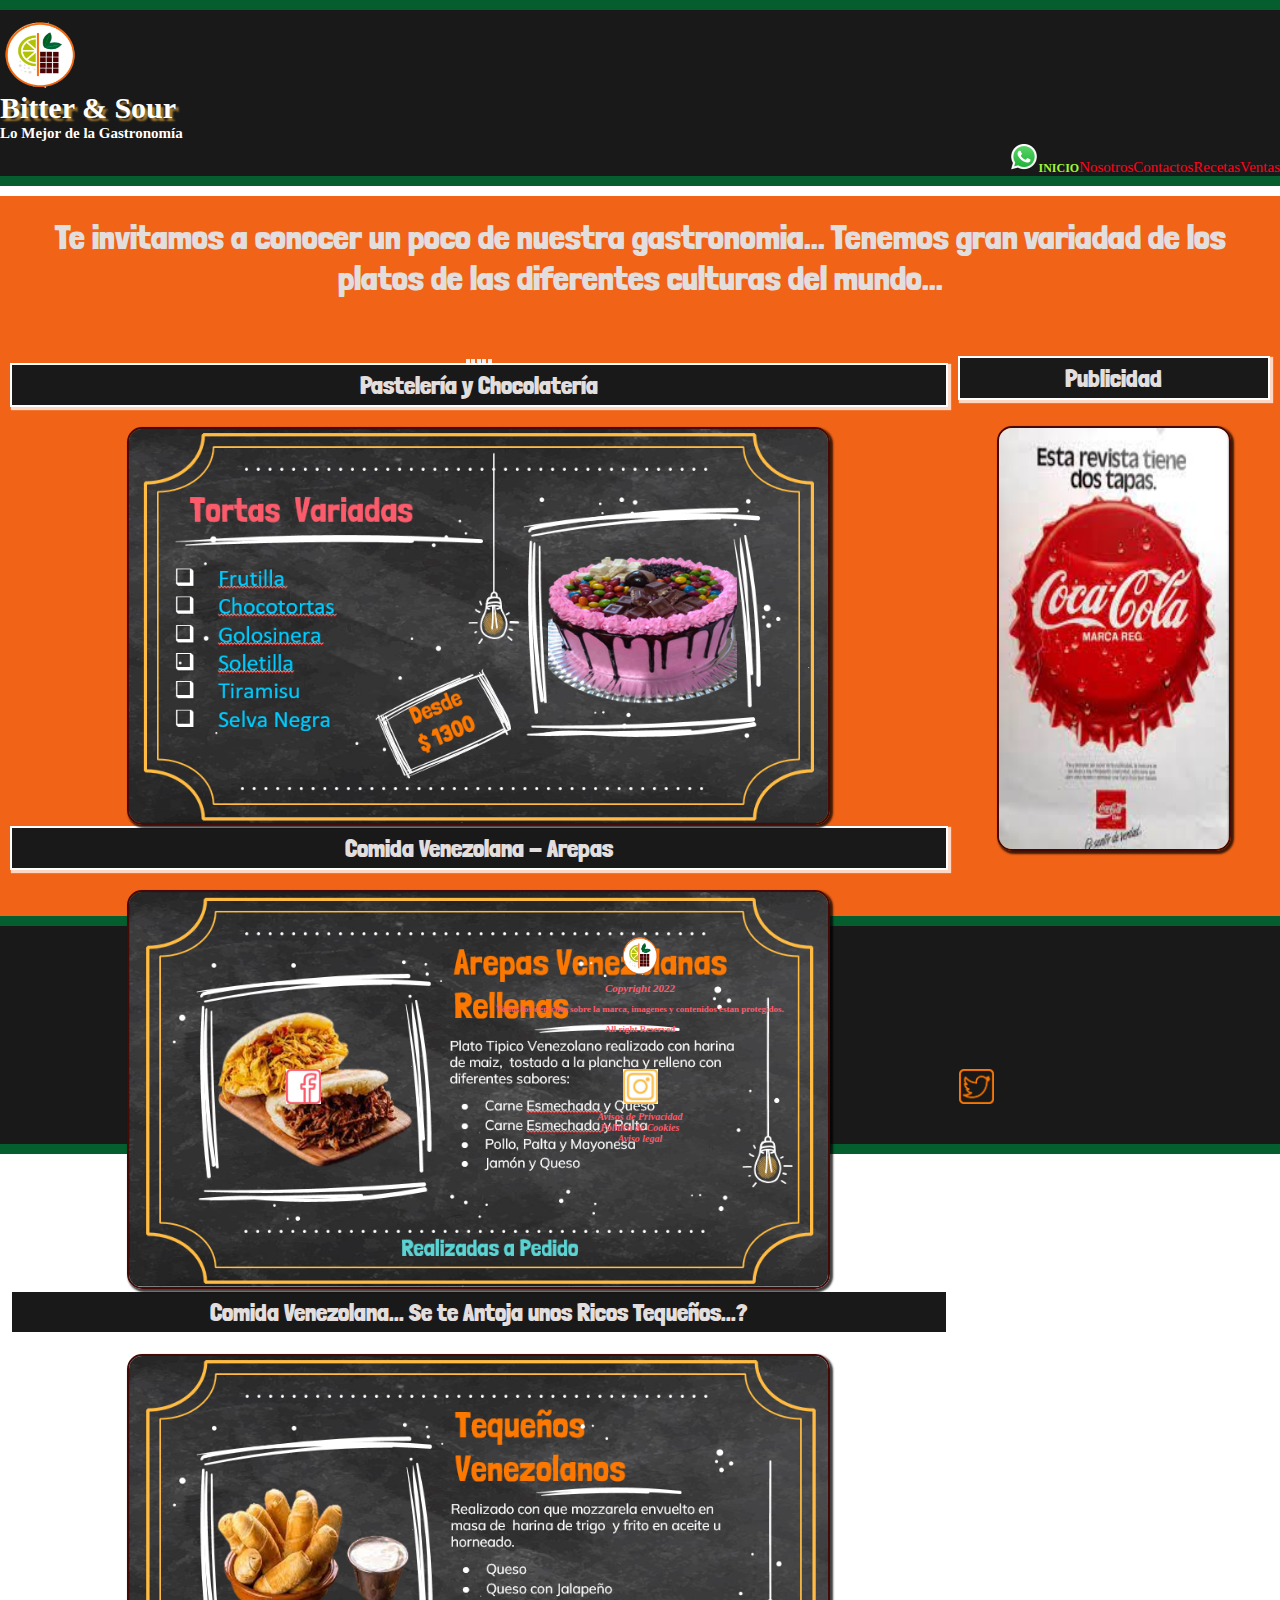
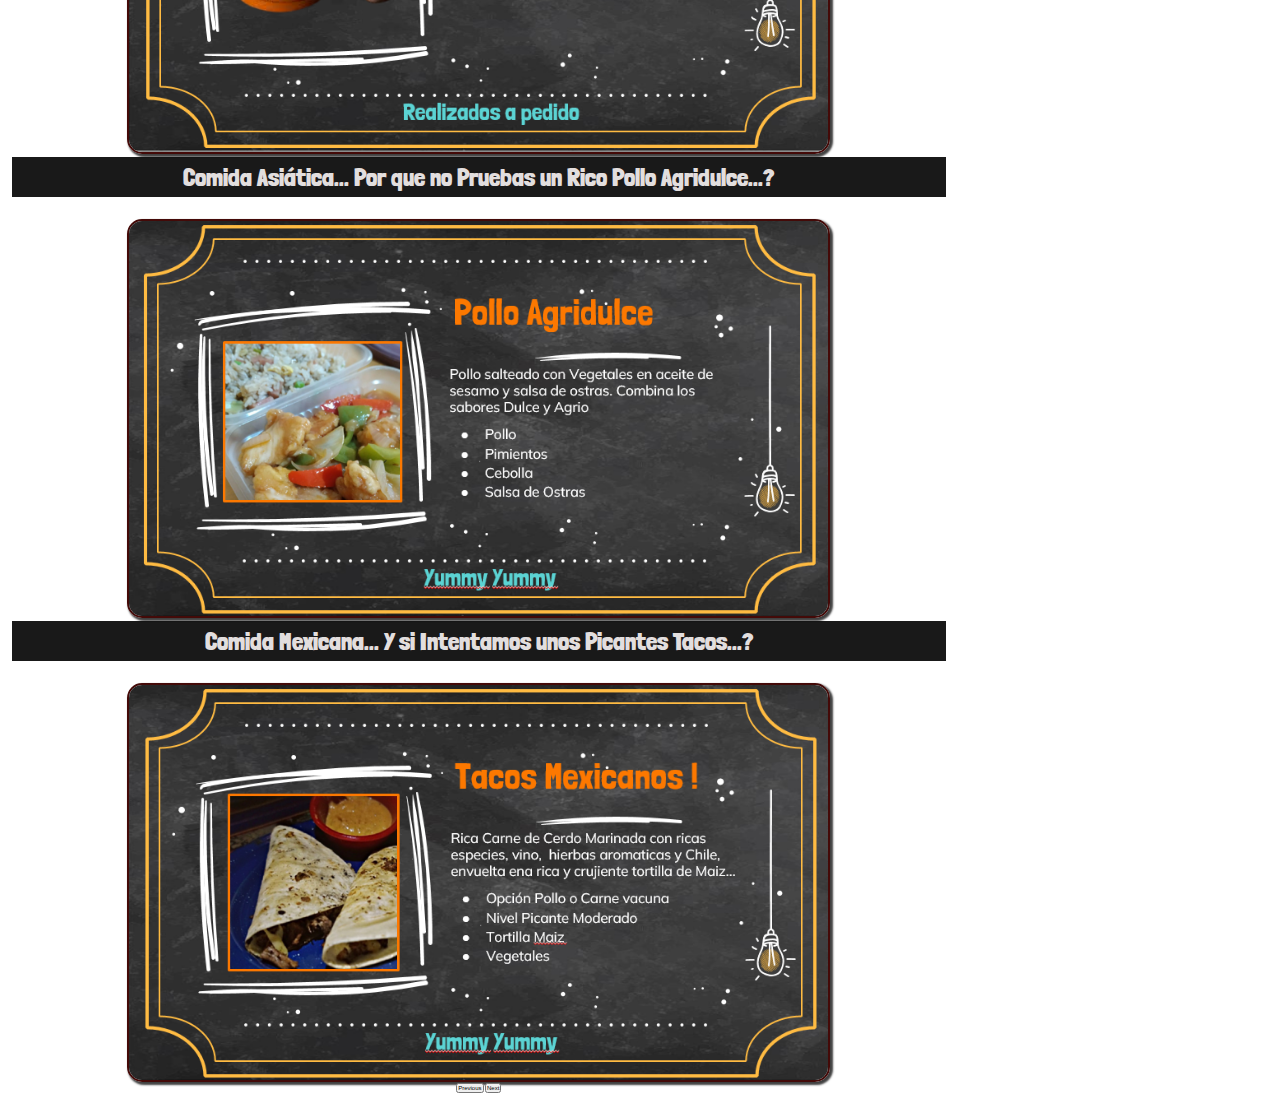
==== commit 79a8705d: "Todas las oaginas responsivas" ====
--- a/index.html
+++ b/index.html
@@ -6,7 +6,19 @@
     <title>Home</title>
 
 <!-- ..........................................  Favicon  ............................................. -->
-    <link rel="icon" type="image/x-icon" href="./multimedia/Logo Bitter.png">
+<link rel="icon" type="image/x-icon" href="./multimedia/Logo Bitter.png">
+
+<!-- ............................................  Google Font ........................................ -->
+<!-- Londrina -->
+<link rel="preconnect" href="https://fonts.googleapis.com">
+<link rel="preconnect" href="https://fonts.gstatic.com" crossorigin>
+<link href="https://fonts.googleapis.com/css2?family=Londrina+Solid:wght@100;300;400&display=swap" rel="stylesheet">
+
+<!--  Mulish -->
+<link rel="preconnect" href="https://fonts.googleapis.com">
+<link rel="preconnect" href="https://fonts.gstatic.com" crossorigin>
+<link href="https://fonts.googleapis.com/css2?family=Mulish:ital,wght@0,200;0,300;0,400;1,200&display=swap" rel="stylesheet">
+
 
 <!--.........................................   CSS Bootstrap  ........................................ -->
     <link href="https://cdn.jsdelivr.net/npm/bootstrap@5.3.2/dist/css/bootstrap.min.css" rel="stylesheet" integrity="sha384-T3c6CoIi6uLrA9TneNEoa7RxnatzjcDSCmG1MXxSR1GAsXEV/Dwwykc2MPK8M2HN" crossorigin="anonymous">
@@ -45,11 +57,12 @@
         </div>
     </header>
 
-    <!-- ......................................... MAIN .............................................. -->
+    <!-- ......................................... MAIN INDEX.............................................. -->
     <main>
         <div class="main-index">
+
             <div class="texto-main">
-                <h1>Te invitamos a conocer un poco de nuestra gastronomia... Tenemos gran variadad de los platos de las  diferentes culturas del mundo y de la mas fina pasteleria.</h1>
+                <h1>Te invitamos a conocer un poco de nuestra gastronomia... Tenemos gran variadad de los platos de las  diferentes culturas del mundo...</h1>
             </div>
             
             <!-- Carrusel Boostrap -->
@@ -63,29 +76,29 @@
                 </div>
 
                 <div class="carousel-inner contenido-carrusel">
-                    <div class="carousel-item active">
-                        <h2>Pasteleria y Delicatesse</h2>
-                        <img src="./multimedia/Pasteleria y tortas.png" class="d-block img-fluid" alt="Foto de pasteleria ">
+                    <div class="carousel-item active carrusel-title">
+                        <h2>Pastelería   y Chocolatería</h2>
+                        <img src="./multimedia/Pasteleria y tortas.png" class="d-block img-fluid" alt="Foto de torta Selva Negra ">
                     </div>
                 
                     <div class="carousel-item">
                         <h2>Comida Venezolana - Arepas</h2>
-                        <img src="./multimedia/Comida Venezolana.png" class="d-block img-fluid" alt="...">
+                        <img src="./multimedia/Comida Venezolana.png" class="d-block img-fluid" alt="Foto comida típica venezolana - Arepa">
                     </div>
 
                     <div class="carousel-item">
                         <h2>Comida Venezolana... Se te Antoja unos Ricos Tequeños...?</h2>
-                        <img src="./multimedia/2 Comida Venezolana.png" class="d-block img-fluid" alt="...">
+                        <img src="./multimedia/2 Comida Venezolana.png" class="d-block img-fluid" alt="Foto comida típica venezolana - Tequeños">
                     </div>
 
                     <div class="carousel-item">
-                        <h2>Comida Asiatica... Por que no Pruebas un Rico Pollo Agridulce...?</h2>
-                        <img src="./multimedia/Comida asiatica.png" class="d-block img-fluid" alt="...">
+                        <h2>Comida Asiática... Por que no Pruebas un Rico Pollo Agridulce...?</h2>
+                        <img src="./multimedia/Comida asiatica.png" class="d-block img-fluid" alt="Foto Comida asiática - Pollo Agridulce">
                     </div>
 
                     <div class="carousel-item">
                         <h2>Comida Mexicana... Y si Intentamos unos Picantes Tacos...?</h2>
-                        <img src="./multimedia/Comida Mexicana.png" class="d-block img-fluid" alt="...">
+                        <img src="./multimedia/Comida Mexicana.png" class="d-block img-fluid" alt="Foto comida Mexicana - Tacos">
                     </div>
                 </div>
 
@@ -100,9 +113,10 @@
             </div>
 
             <div class="publicidad">
-                <h2>PUBLICIDAD</h2>
-                <img src="./multimedia/Pedido ya Publicidad.jpg" alt="Publicidad Pedido Ya">
+                <h2>Publicidad</h2>
+                <img src="./multimedia/Publi Coca Cola.jpg" alt="Publicidad Black Friday">
             </div>
+
         </div>
 
     </main>
--- a/css/styles.css
+++ b/css/styles.css
@@ -13,9 +13,14 @@
 Verde Oscuro		#045e2d
 Gris Claro		    #e2dede */
 
-/* Google Font:
-Londrina Solid		https://fonts.google.com/specimen/Londrina+Solid
-Mulish			    https://fonts.google.com/specimen/Mulish */
+/* ............................................ > Google <font ................................... */
+
+/* Londrina */
+/* font-family: 'Londrina Solid', sans-serif */
+
+/* Mulish */
+/* font-family: 'Mulish', sans-serif; */
+
 
 /* ........................................  RESET CSS  ....................................... */
 * {
@@ -23,13 +28,13 @@
 padding: 0;
 box-sizing: border-box;
 text-decoration: none;
-font-size: 66.66%;
+font-size: 62.5%;
 list-style-type: none;
 }
 
 /* ............................................ CSS NAV BAR ACTIVE .............................. */
 
-nav #home, nav #nosostros, nav #contactos, nav #recetas, nav #recetas {
+nav #home, nav #nosotros, nav #contactos, nav #recetas, nav #ventas {
     color: hwb(86 21% 4%);
     text-transform: uppercase;
     font-size: 1.2rem;
@@ -49,7 +54,7 @@
 header .logo img {
     width: 80px;
     height: 80px;
-    padding-top:10px ;
+    padding-top:10px;
 }
 
 header nav li {
@@ -75,46 +80,44 @@
 
 header h1 {
     text-shadow: 3px 3px 2px rgba(255,187,66,0.6);
-    font-size: 2.5rem;
+    font-size: 3.0rem;
 }
 
 header h2 {
-    font-size: 1.2rem;
-}
-
-/* ............................................. MAIN General  ................................... */
+    font-size: 1.5rem;
+}
+
+
+/* ............................................. MAIN GENERAL  ................................... */
 
 main {
     background-color:  #f16317 ;
     padding-bottom: 50px;
 }
 
+main h1, main h2 {
+    padding-top: 20px;
+    padding-bottom: 20px;
+    font-family: 'Londrina Solid', sans-serif;
+    color: #e2dede;
+}
+
 main h1 {
-    padding-top: 30px;
-    padding-bottom: 30px;
-    color:white;
+    font-size: 3.5rem;
+}
+
+main h2 {
+
     font-size: 2.5rem;
 }
 
-main .contenido-carrusel h2 {
-    color:white;
-    text-align: center;
-    font-size: 2rem;
-}
-
-main img{
-    display: block;
-    border-radius: 20px;
-    text-align: center;
+main img {
+    border: 2.0px solid #440a08;
+    box-shadow: 2px 2px 2px 1px rgba(0,0,0,0.75);
+    border-radius: 15px;
     width: 85%;
-    height: 80%;
+    height: 85%;
     margin: auto;
-}
-
-main .publicidad h2 {
-    color:#045e2d;
-    text-align: center;
-    font-size: 2.0rem;
 }
 
 
@@ -122,132 +125,380 @@
 
 .main-index {
     display: grid;
-    padding-left: 25px;
-    padding-right: 25px;
-    padding-bottom: 60px;
-    row-gap: 30px;
-    grid-template-columns: 7fr 3fr ;
-    grid-template-rows: 100px 300px;
+    gap: 10px;
+    margin: 10px;
+    align-content: center;
+    grid-template-columns:  3fr 1fr;
+    grid-template-rows: 150px 500px ;
     grid-template-areas: 
-    "texto       texto"
-    "carrusel    publicidad";
-}
-
-.texto-main{
-    grid-area: texto;
+    "txt       txt"
+    "carrusel   publi";
+}
+ 
+
+.texto-main {
+    grid-area: txt;
+    text-align: center;
 }
 
 .carrusel-bootstrap {
-    grid-area: carrusel;  
+    grid-area: carrusel; 
+    text-align: center;
 }
 
 .publicidad {
-    grid-area: publicidad;
-}
-
-main .propia-main{
-    font-size: 2rem;
-    background-color: #f16317;
-    border: 2px solid white;
-    
-}
-
-.texto-main {
-    padding-top: 5px;
-    color: #e2dede;
-    font-size: 2.5rem;
-    font-family: 'Segoe UI', Tahoma, Geneva, Verdana, sans-serif;
+    grid-area: publi;
+    text-align: center;
+}
+
+.main-index img {
+    width: 75%;
+    height: 85%;
+    align-content: center;
+}
+
+.main-index  h2 {
+    background-color: #191919;
+    Border: 2px solid white;
+    box-shadow: 2px 2px 1px 1px rgba(255,255,255,0.75);
+    padding: 5px;
+    margin-bottom: 20px;
+    width: 100%;
+    text-align: center;
+    justify-self: center;
+}
+
+.main-index .publicidad {
+    display: flex;
+    flex-direction: column;
+    flex-wrap: wrap;
+    justify-content: center;
+    align-content: center;
 }
 
 /*................................................ MEDIA QUERY INDEX ........................ */
+
+/* Media Query Smartphones */
 
 @media screen and (max-width:480px) {
     .main-index {
         display: grid;
-        padding-left: 25px;
-        padding-right: 25px;
-        padding-bottom: 40px;
-        row-gap: 30px;
         grid-template-columns: 1fr;
-        grid-template-rows: 150px 300px 300px;
+        grid-template-rows: 150px 300px 450px;
         grid-template-areas: 
-        "texto"
+        "txt"
         "carrusel"
-        "publicidad";
-    }
-
-    main h1 {
+        "publi";
+    }
+
+    .main-index h1 {
         padding-top: 30px;
         padding-bottom: 30px;
-        color:white;
         font-size: 2.0rem;
     }
-}
-    
+
+    .main-index  .publicidad {
+        display:block;
+    }
+
+    .main-index .publicidad img {
+        width: 65%;
+    }
+
+}
+
+
+/* Media Query Tablets */
+
 @media screen and (min-width: 481px) and (max-width: 950px) {
     .main-index {
             display: grid;
-            padding-left: 20px;
-            padding-right: 25px;
-            padding-bottom: 25px;
-            row-gap: 30px;
-            grid-template-columns: 2fr 1fr ;
+            grid-template-columns: 3fr 1fr ;
             grid-template-rows: 100px 350px;
             grid-template-areas: 
-            "texto       texto"
-            "carrusel    publicidad"
+            "txt       txt"
+            "carrusel    publi"
         }
 
         main h1 {
             padding-top: 25px;
             padding-bottom: 40px;
+            font-family: 'Londrina Solid', sans-serif;
             color:white;
             font-size: 2.3rem;
         }
-}
-
-
+
+        .main-index  .publicidad {
+            display:block;
+        }
+    
+        .main-index .publicidad img {
+            width: 100%;
+        }
+
+        .main-index img {
+            width: 90%;
+        }
+
+}
+
+/* ............................................... MAIN  NOSOTROS ...................................... */
+
+main .nosotros {
+    display: grid;
+    grid-template-columns: 1fr 1fr;
+    grid-template-rows: 100px 500px 450px;
+    grid-template-areas: 
+    "txt           txt"
+    "n-team        publi"
+    "n-emprend     frase";
+
+    gap: 10px;
+
+}
+
+.texto-nosotros{
+    grid-area: txt;
+    text-align: center;
+}
+
+.our-team {
+    grid-area: n-team;
+    display: block;
+    text-align: center;
+}
+
+.publicidad {
+    grid-area: publi ;
+    text-align: center;
+}
+
+.our-company {
+    grid-area: n-emprend ;
+    display: block;
+    text-align: center;
+    background-color: #440a08;
+
+}
+
+.frase-pict {
+    grid-area: frase ;
+    background-color: black;
+}
+
+main .nosotros h1 {
+    padding-top: 20px;
+    padding-bottom: 10px;
+    font-family: 'Londrina Solid', sans-serif;
+    color:#e2dede;
+    text-align: center;
+}
+
+
+/* ...................................... MEDIA QUERY - NOSOTROS .............................*/
+
+/* Media Query Smartphones */
+
+@media screen and (max-width:480px) {
+    main .nosotros {
+        display: grid;
+        grid-template-columns: 1fr ;
+        grid-template-rows: 120px 320px 320px 320px 320px;
+        grid-template-areas: 
+        "txt"
+        "n-team" 
+        "publi"
+        "n-emprend"
+        "frase";
+    
+    }
+
+    .nosotros h1 {
+        padding-top: 20px;
+        padding-bottom: 20px;
+        font-size: 3.2rem;
+    }
+
+    .nosotros div {
+        text-align: center;
+    }
+}
+
+/* Media Query Tablets */
+
+@media screen and (min-width: 481px) and (max-width: 950px) {
+    main .nosotros {
+        display: grid;
+        padding-left: 10px;
+        padding-right: 10px;
+        padding-bottom: 20px;
+        gap: 15px;
+        grid-template-columns: 3fr 2fr ;
+        grid-template-rows: 150px 280px 280px ;
+        grid-template-areas: 
+        "txt          txt"
+        "n-team       publi" 
+        "n-emprend    frase";
+    }
+
+    main .nosotros h1 {
+        padding-top: 30px;
+        padding-bottom: 10px;
+        font-family: 'Londrina Solid', sans-serif;
+        color:#e2dede;
+        font-size: 4.0rem;
+        text-align: center;
+        }
+    }
+
+    main .nosotros .img {
+        display: block;
+        align-content: center;
+        text-align: center;
+        width: 100%;
+    }
+
+
+    /*  ................................................ MAIN  CONTACTOS ................................... */
+
+    main .contactos {
+        display: grid;
+        gap: 10px;
+        grid-template-columns: 3fr 2fr;
+        grid-template-rows: 100px 450px 500px;
+        grid-template-areas: 
+        "texto          texto"
+        "our-team       mapa" 
+        "redes          redes" ;
+    }
+    
+    .texto-contactos {
+        grid-area: texto;
+        text-align: center;
+    }
+    
+    .our-team {
+        grid-area: our-team;
+        text-align: center;
+    }
+
+    .mapa {
+        grid-area: mapa ;
+        text-align: center;
+    }
+    
+    .redes-sociales {
+        grid-area: redes ;
+        text-align: center;
+        padding-top: 30px;
+    }
+
+    main .contactos .redes-sociales img {
+        width: 55%;
+    }
+
+    main .mapa iframe {
+        border-radius: 20px;
+        box-shadow: 5px 5px 5px 3px rgba(0, 0, 0, 0.47);
+        width: 90%;
+        height: 380px;
+    }
+
+    main .contactos h1 {
+        text-align: center;
+        padding-bottom: 15px;
+        font-size: 4.0rem;
+    }
+
+    main .contactos h2 {
+        text-align: center;
+        padding-bottom: 15px;
+        font-size: 3.0rem;
+    }
+    
+/* .............................................. MEDIA QUERY CONTACTOS .................................... */
+
+/* Media Query Smartphones */
+
+@media screen and (max-width:480px) {
+    main .contactos {
+        display: grid;
+        gap: 10px;
+        grid-template-columns: 1fr;
+        grid-template-rows: 100px 300px 300px 300px;
+        grid-template-areas: 
+        "texto"
+        "our-team"
+        "mapa" 
+        "redes" ;
+    }
+
+    main .contactos h1 {
+        text-align: center;
+        padding: 10px;
+        font-size: 3.0rem;
+    }
+
+    main .contactos h2 {
+        text-align: center;
+        padding-bottom: 15px;
+        font-size: 2.5rem;
+    }
+
+    main .mapa iframe {
+        border-radius: 10px;
+        box-shadow: 3px 3px 2px 2px rgba(0, 0, 0, 0.47);
+        width: 80%;
+        height: 250px;
+    }
+
+    main .contactos .redes-sociales img {
+        width: 85%;
+    }
+}
+
+/* Media Query Tablets */
+
+@media screen and (min-width: 481px) and (max-width: 950px) {
+    main .contactos {
+        display: grid;
+        gap: 10px;
+        grid-template-columns: 3fr 2fr;
+        grid-template-rows: 100px 280px 400px ;
+        grid-template-areas: 
+        "texto  texto"
+        "our-team   mapa"
+        "redes  redes" ;
+    }
+
+    main .contactos h1 {
+        font-size: 2.8rem;
+    }
+
+    main .contactos h2 {
+        font-size: 2.5rem;
+    }
+
+    main .mapa iframe {
+        border-radius: 10px;
+        box-shadow: 3px 3px 2px 2px rgba(0, 0, 0, 0.47);
+        width: 80%;
+        height: 220px;
+    }
+}
 
 /* ................................................ MAIN  RECETAS ........................... */
 
-main {
-    background-color: #f16317;
-}
-
-.publi-recetas img {
-    border-radius: 20px;
-    width: 100%;
-    height: 100%;
-}
-
-.receta-1 img, .receta-2 img, .receta-3 img , .receta-4 img, .receta-5 img, .receta-6 img {
-    width: 90%;
-    height: 70%;
-}
-
-
-main .recetas button {
-    background-color: #fc051d;
-    color: white;
-    font-size: 1.2rem;
-    padding: 10px 10px;
-    text-decoration: none;
-}
-
 main .recetas {
-
     display: grid;
-    padding-left: 25px;
-    padding-bottom: 30px;
-    gap: 15px;
-    grid-template-columns: 3fr 5fr 5fr;
-    grid-template-rows: 100px 400px 400px 400px 100px;
+    gap: 25px;
+    grid-template-columns: 4fr 4fr 4fr;
+    grid-template-rows: 100px 400px 400px 400px ;
     grid-template-areas: 
     "texto          texto        texto"
     "publi          receta-1     receta-2" 
     "publi          receta-3     receta-4" 
-    "publi          receta-5     receta-6" 
-    "text-rec       text-rec     text-rec";
+    "publi          receta-5     receta-6" ;
 }
 
 .texto-recetas{
@@ -282,19 +533,284 @@
     grid-area: receta-6 ;
 }
 
-.texto-pie-recetas {
-    grid-area: text-rec;
-}
-
-
-
-
-
-
-
-
-
-/* ................................. FOOTER ...................... */
+.receta-1 , .receta-2 , .receta-3 , .receta-4 , .receta-5 , .receta-6  {
+    display: flex;
+    flex-direction: row;
+    flex-wrap: wrap;
+    align-content: space-between;
+    width: 100%;
+    height: 75%;
+ 
+}
+
+.recetas .texto-recetas h1 {
+    padding: 10px;
+    font-size: 3.0rem;
+    padding-bottom: 10px;
+    text-align: center;
+}
+    
+main .recetas h2 {
+    text-align: center;
+    margin-top: 0px;
+    padding: 5px  0px 5px 35px;
+}
+
+main .recetas h3 {
+    text-align:justify;
+    padding: 10px 30px 5px 30px;
+    font-size: 1.5rem;
+}
+
+main .recetas button {
+    background-color: #045e2d;
+    border-radius: 10px;
+    color: white;
+    font-size: 1.8rem;
+    padding: 5px 10px;
+    text-decoration: none;
+    margin-left: 30px;
+    margin-bottom: 30px;
+
+}
+
+main .recetas button:hover {
+    background-color: #b4c000;
+    border: 2px solid black;
+    color: #191919;
+    font-weight: 600;
+}
+
+main .publi-recetas img {
+    display: block;
+    border-radius: 10px;
+    box-shadow: 1px 1px 3px 2px rgba(255,255,255,0.75);
+    text-align: center;
+    align-content: center;
+    height: 100%;
+    width: 85%;
+    margin: auto;
+}
+
+/*  .................................................MEDIA QUERY RECETAS .......................... */
+
+/* Media Query Smartphones */
+
+@media screen and (max-width:480px) {
+    main .recetas {
+        display: grid;
+        padding-left: 5px;
+        padding-right: 5px;
+        padding-bottom: 30px;
+        gap: 5px;
+        grid-template-columns: 1fr ;
+        grid-template-rows: 100px 400px 400px 400px 800px 400px 400px 400px ;
+        grid-template-areas: 
+        "texto"
+        "receta-1"
+        "receta-2"
+        "receta-3"
+        "publi"
+        "receta-4"
+        "receta-5"
+        "receta-6"
+    }
+
+    .recetas .texto-recetas h1 {
+        padding: 10px;
+        font-size: 2.0rem;
+        padding-bottom: 10px;
+        text-align: center;
+    }
+
+    main .recetas h2 {
+        text-align: center;
+        margin-top: 0px;
+        padding: 5px  0px 5px 35px;
+        font-size: 1.5rem;
+    }
+    
+    main .recetas h3 {
+        text-align:justify;
+        padding: 10px 30px 5px 30px;
+        font-size: 1.5rem;
+    }
+
+    main .publi-recetas img {
+        display: block;
+        margin-top: 30px;
+        margin-bottom: 30px;
+        border-radius: 5px;
+        box-shadow: 1px 1px 3px 2px rgba(255,255,255,0.75);
+        text-align: center; 
+        align-content: center;
+        width: 85%;
+        height: 650px;
+        
+    }
+}
+
+/* Media  Query Tablets */
+
+@media screen and (min-width: 481px) and (max-width: 950px) {
+    main .recetas {
+        display: grid;
+        padding-left: 15px;
+        padding-right: 15px;
+        padding-bottom: 30px;
+        gap: 15px;
+        grid-template-columns: 1fr 1fr ;
+        grid-template-rows: 150px 500px 500px 500px 500px ;
+        grid-template-areas: 
+        "texto          texto"
+        "publi          receta-1" 
+        "publi          receta-2" 
+        "receta-3       receta-4" 
+        "receta-5       receta-6";
+    }
+    main .recetas h1 {
+        padding-top: 25px;
+        padding-bottom: 15px;
+        color:white;
+        font-size: 2.3rem;
+    }
+
+    main .publi-recetas img {
+        display: block;
+        border-radius: 5px;
+        box-shadow: 1px 1px 3px 2px rgba(255,255,255,0.75);
+        text-align: center; 
+        align-content: center;
+        width: 100%;
+        height: 750px;
+    }
+
+    main .publi-recetas {
+        padding-top: 40px;
+    }
+}
+
+
+/* ................................................................ MAIN VENTAS ............................................. */
+
+main .ventas {
+    display: grid;
+    padding-left: 10px;
+    padding-right: 10px;
+    padding-bottom: 30px;
+    gap: 40px;
+    grid-template-columns: 1fr 1fr 1fr;
+    grid-template-rows: 100px 500px 500px 500px;
+    grid-template-areas: 
+    "texto          texto         texto"
+    "banner-1      banner-1    publi-1"
+    "pict-texto     banner-2      banner-2" 
+    "banner-3       banner-3      publi-2";
+}
+
+.texto-ventas {
+    grid-area: texto;
+    text-align: center;
+}
+
+.banner-1 {
+    grid-area: banner-1;
+    display: block;
+    text-align: center;
+}
+
+.publicidad-1 {
+    grid-area: publi-1;
+    display: block;
+    text-align: center;
+}
+
+.pict-texto {
+    grid-area: pict-texto ;
+    display: block;
+    text-align: center;
+}
+
+.banner-2 {
+    grid-area: banner-2 ;
+    display: block;
+    text-align: center;
+}
+
+.banner-3 {
+    grid-area: banner-3 ;
+    display: block;
+    text-align: center;
+}
+
+.publicidad-2 {
+    grid-area: publi-2 ;
+    display: block;
+    text-align: center;
+}
+
+main .ventas .banner-1, main .ventas .banner-2, main .ventas .banner-3 {
+    width: 100%;
+}
+
+main .ventas h1, main .ventas h2 {
+    text-align: center;
+    padding-left: 60px;
+    padding-bottom: 0;
+}
+
+.pict-texto img {
+    background-color: #b4c000;
+    border-radius: 15px;
+    width: 100%;
+    height: 85%;
+    margin-left: 60px;
+    margin-right: 60px;
+}
+
+/*  .................................................MEDIA QUERY VENTAS .......................... */
+
+/* Media Query Smartphones */
+
+@media screen and (max-width:480px) {
+    main .ventas {
+        display: grid;
+        /* padding-left: 10px;
+        padding-right: 10px;
+        padding-bottom: 30px; */
+        gap: 40px;
+        grid-template-columns: 1fr ;
+        grid-template-rows: 80px 400px 400px 400px;
+        grid-template-areas: 
+        "texto"
+        "banner-1"
+        "publi-1"
+        "pict-texto"
+        "banner-2" 
+        "banner-3"
+        "publi-2";
+    }
+
+    .texto-ventas {
+        grid-area: texto;
+        text-align: center;
+        font-size: 2.5rem;
+    }
+
+    main .ventas h2 {
+        font-size: 2.0rem;
+    }
+
+    .pict-texto {
+        display: block;
+        text-align: center;
+        width: 85%;
+    }
+}
+
+
+/* ............................................................... FOOTER ......................................... */
+
 footer {
     background-color:#191919;
     border-top: 10px solid #045e2d;;
@@ -376,21 +892,3 @@
 
 
 
-
-
-
-
-
-
-
-
-
-
-
-
-
-
-
-
-
-
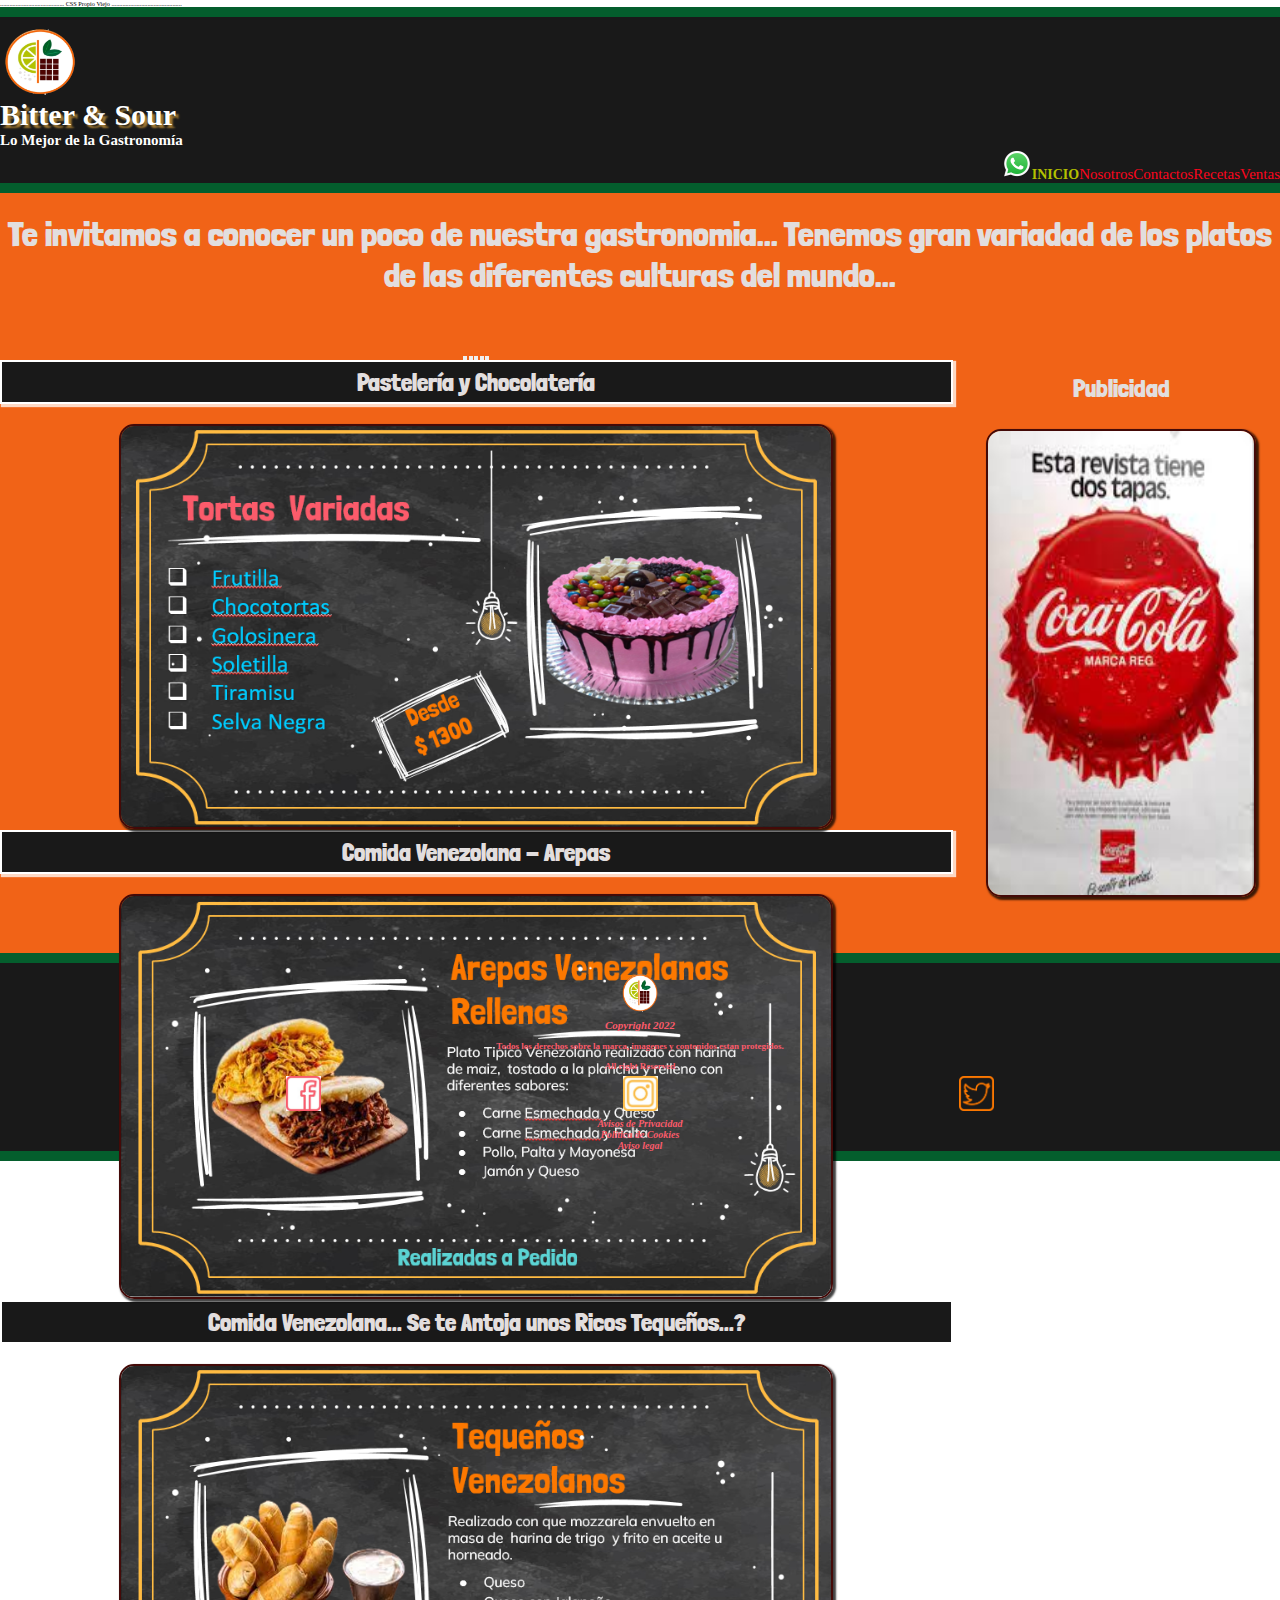
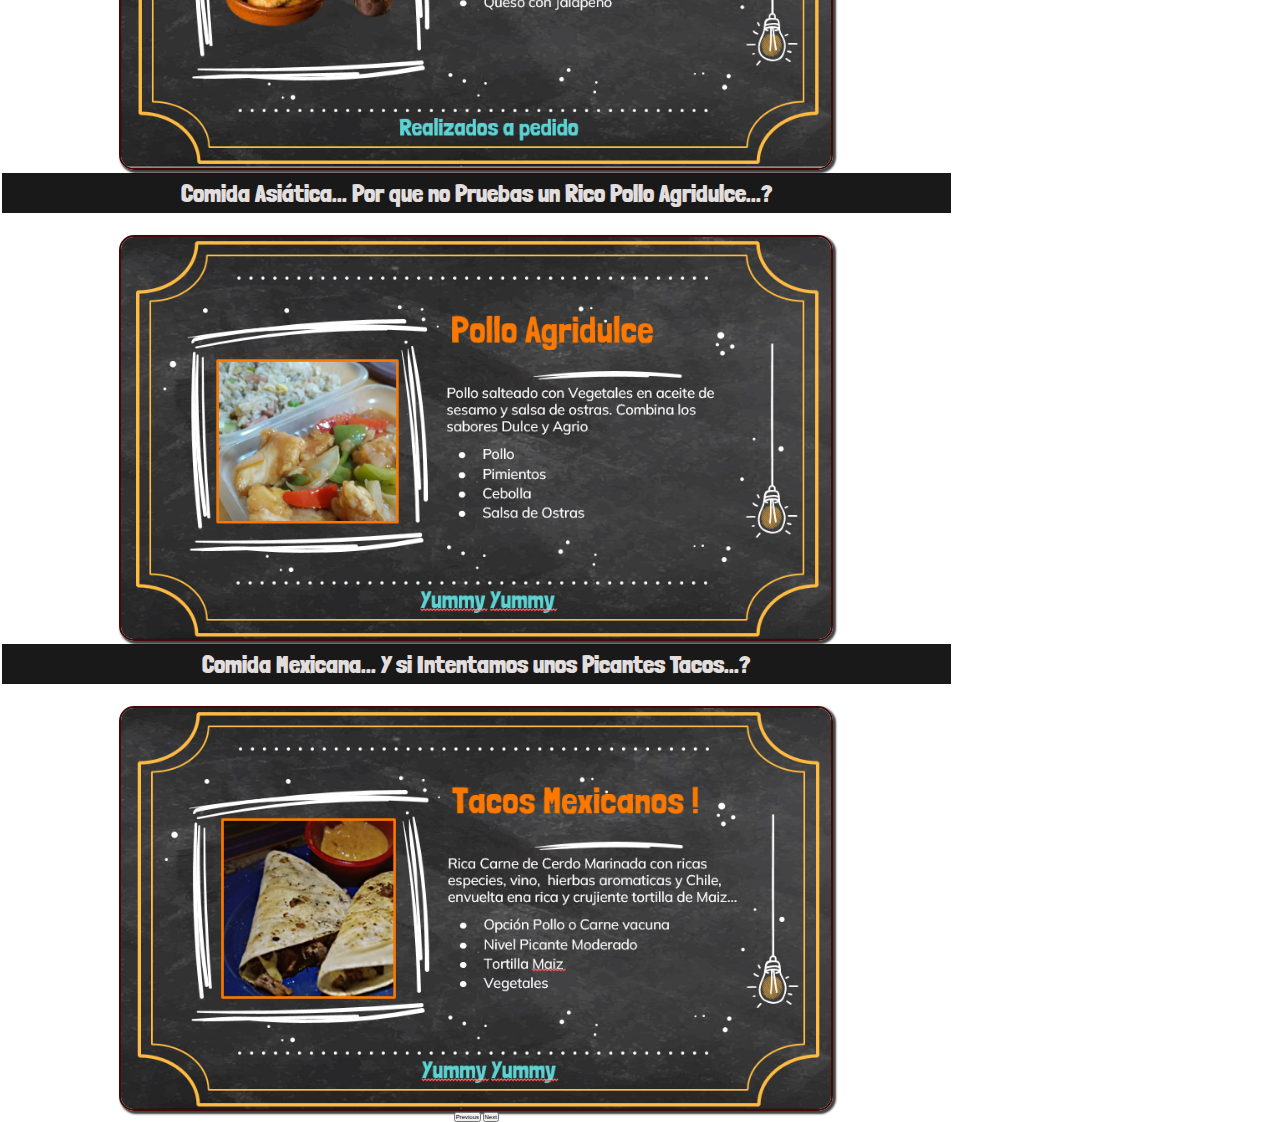
==== commit 657a6223: "Primer commit - Proyecto sin funcionar media query" ====
--- a/index.html
+++ b/index.html
@@ -23,8 +23,11 @@
 <!--.........................................   CSS Bootstrap  ........................................ -->
     <link href="https://cdn.jsdelivr.net/npm/bootstrap@5.3.2/dist/css/bootstrap.min.css" rel="stylesheet" integrity="sha384-T3c6CoIi6uLrA9TneNEoa7RxnatzjcDSCmG1MXxSR1GAsXEV/Dwwykc2MPK8M2HN" crossorigin="anonymous">
 
-<!-- ......................................... CSS Propio  .............................................-->
-    <link rel="stylesheet" href="./css/styles.css">
+......................................... CSS Propio Viejo .............................................
+    <!-- <link rel="stylesheet" href="./css/styles.css"> -->
+
+<!-- ......................................... CSS Propio Nuevo .............................................-->
+<link rel="stylesheet" href="./css/estilos_new.css">  
 
 </head>
 
@@ -122,6 +125,7 @@
     </main>
 
 <!-- ........................................................FOOTER................................................. -->
+
     <footer>
         <div class="container">
 
--- a/css/styles.css
+++ b/css/styles.css
@@ -1,45 +1,3 @@
-/* ......................................... PALETA DE COLORES ................................ */
-/* 
-Naranja			    #fc7800	
-Rosa			    #fc5b6b
-Naranja Claro		#ffbb42
-Azul Claro		    #5bd3d3
-Negro Envejecido	#191919
-
-Naranja Bitter		#f16317
-Marron Bitter		#440a08
-Verde Oliva		    #b4c000
-Verde  Claro		#12663e
-Verde Oscuro		#045e2d
-Gris Claro		    #e2dede */
-
-/* ............................................ > Google <font ................................... */
-
-/* Londrina */
-/* font-family: 'Londrina Solid', sans-serif */
-
-/* Mulish */
-/* font-family: 'Mulish', sans-serif; */
-
-
-/* ........................................  RESET CSS  ....................................... */
-* {
-margin: 0;
-padding: 0;
-box-sizing: border-box;
-text-decoration: none;
-font-size: 62.5%;
-list-style-type: none;
-}
-
-/* ............................................ CSS NAV BAR ACTIVE .............................. */
-
-nav #home, nav #nosotros, nav #contactos, nav #recetas, nav #ventas {
-    color: hwb(86 21% 4%);
-    text-transform: uppercase;
-    font-size: 1.2rem;
-    font-weight: bold;
-}
 
 /* ........................................  HEADER  ............................................ */
 
@@ -217,7 +175,7 @@
             grid-template-rows: 100px 350px;
             grid-template-areas: 
             "txt       txt"
-            "carrusel    publi"
+            "carrusel    publi";
         }
 
         main h1 {
@@ -348,8 +306,8 @@
         color:#e2dede;
         font-size: 4.0rem;
         text-align: center;
-        }
-    }
+    }
+    
 
     main .nosotros .img {
         display: block;
@@ -357,6 +315,7 @@
         text-align: center;
         width: 100%;
     }
+}
 
 
     /*  ................................................ MAIN  CONTACTOS ................................... */
@@ -539,8 +498,7 @@
     flex-wrap: wrap;
     align-content: space-between;
     width: 100%;
-    height: 75%;
- 
+    height: 75%; 
 }
 
 .recetas .texto-recetas h1 {
@@ -668,6 +626,7 @@
         "receta-3       receta-4" 
         "receta-5       receta-6";
     }
+    
     main .recetas h1 {
         padding-top: 25px;
         padding-bottom: 15px;
--- a/css/estilos_new.css
+++ b/css/estilos_new.css
@@ -0,0 +1,695 @@
+/*.......................................... Variables .............................*/
+/* .............. PALETA DE COLORES ............. */
+/* ......... Google Font ................... */
+/* Londrina */
+/* Mulish */
+/*................Mixin ....................*/
+/* ........................................  RESET CSS  ....................................... */
+* {
+  margin: 0;
+  padding: 0;
+  box-sizing: border-box;
+  text-decoration: none;
+  font-size: 62.5%;
+  list-style-type: none;
+}
+
+/* ................................ CSS NAV BAR ACTIVE .............................. */
+nav #home, nav #nosotros, nav #contactos, nav #recetas, nav #ventas {
+  color: #b4c000;
+  text-transform: uppercase;
+  font-size: 1.4rem;
+  font-weight: bold;
+}
+
+/*.......................................... Header / Footer.............................*/
+/*............................................ HEADER...............................................*/
+header {
+  border-top: 10px solid #045e2d;
+  border-bottom: 10px solid #045e2d;
+  background-color: #191919;
+  color: #ffffff;
+}
+header .logo img {
+  width: 80px;
+  height: 80px;
+  padding-top: 10px;
+}
+header .logo h1 {
+  text-shadow: 3px 3px 2px rgba(255, 187, 66, 0.6);
+  font-size: 3rem;
+}
+header .logo h2 {
+  font-size: 1.5rem;
+}
+header nav li {
+  display: flex;
+  flex-flow: row nowrap;
+  justify-content: flex-end;
+  align-items: flex-end;
+}
+header nav li a {
+  font-size: 1.5rem;
+  color: #fc051d;
+  text-decoration: none;
+}
+header nav li a:hover {
+  font-size: 1.2rem;
+  color: #b4c000;
+  text-transform: uppercase;
+  text-decoration: none;
+}
+
+/* ....................FOOTER ................*/
+footer {
+  background-color: #191919;
+  border-top: 10px solid #045e2d;
+  border-bottom: 10px solid #045e2d;
+}
+footer .logo {
+  display: flex;
+  flex-flow: column nowrap;
+  justify-content: center;
+  align-content: center;
+  align-items: center;
+  text-align: center;
+}
+footer .logo img {
+  height: 40px;
+  width: 40px;
+  margin-top: 10px;
+}
+footer .logo h3 {
+  font-size: 1.1rem;
+  color: #fc5b6b;
+  padding: 5px;
+  font-style: italic;
+}
+footer .logo h4 {
+  font-size: 0.9rem;
+  color: #fc5b6b;
+  padding: 5px;
+}
+footer .redes-sociales {
+  display: flex;
+  flex-flow: row nowrap;
+  justify-content: space-evenly;
+  column-gap: 15px;
+  align-items: center;
+}
+footer .redes-sociales img {
+  height: 35px;
+  width: 35px;
+}
+footer .legal {
+  display: flex;
+  flex-flow: column nowrap;
+  justify-content: space-around;
+  align-content: center;
+  align-items: center;
+}
+footer .legal a {
+  text-decoration: none;
+  color: #fc5b6b;
+  font-size: 1.2rem;
+}
+footer .legal a:hover {
+  text-decoration: none;
+  color: #ffffff;
+  font-size: 1.5rem;
+}
+footer .legal h5 {
+  font-size: 1rem;
+  font-style: italic;
+}
+
+/*.............................MAIN GENERAL .....................*/
+main {
+  background-color: #f16317;
+  padding-bottom: 50px;
+}
+main h1 {
+  font-size: 3.5rem;
+  padding-top: 20px;
+  padding-bottom: 20px;
+  font-family: "Londrina Solid", sans-serif;
+  color: #e2dede;
+}
+main h2 {
+  font-size: 2.5rem;
+  padding-top: 20px;
+  padding-bottom: 20px;
+  font-family: "Londrina Solid", sans-serif;
+  color: #e2dede;
+}
+main img {
+  border: 2px solid #440a08;
+  box-shadow: 2px 2px 2px 1px rgba(0, 0, 0, 0.75);
+  border-radius: 15px;
+  width: 85%;
+  height: 85%;
+  margin: auto;
+}
+
+/*.......................................... Pages.............................*/
+main .main-index {
+  display: grid;
+  gap: 10px;
+  align-content: center;
+  grid-template-columns: 3fr 1fr;
+  grid-template-rows: 150px 550px;
+  grid-template-areas: "txt       txt" "carrusel   publi";
+}
+main .main-index .texto-main {
+  grid-area: txt;
+  text-align: center;
+}
+main .main-index .carrusel-bootstrap {
+  grid-area: carrusel;
+  text-align: center;
+}
+main .main-index .carrusel-bootstrap img {
+  width: 75%;
+  height: 85%;
+  align-content: center;
+}
+main .main-index .carrusel-bootstrap h2 {
+  background-color: #191919;
+  Border: 2px solid white;
+  box-shadow: 2px 2px 1px 1px rgba(255, 255, 255, 0.75);
+  padding: 5px;
+  margin-bottom: 20px;
+  width: 100%;
+  text-align: center;
+  justify-self: center;
+}
+main .main-index .publicidad {
+  grid-area: publi;
+  text-align: center;
+  display: flex;
+  flex-direction: column;
+  flex-wrap: wrap;
+  justify-content: center;
+  align-content: center;
+}
+
+/*  ................................................ MAIN  CONTACTOS ................................... */
+main .contactos {
+  display: grid;
+  gap: 10px;
+  grid-template-columns: 3fr 2fr;
+  grid-template-rows: 100px 450px 500px;
+  grid-template-areas: "texto          texto" "our-team       mapa" "redes          redes";
+}
+main .contactos h1 {
+  text-align: center;
+  padding-bottom: 15px;
+  font-size: 4rem;
+}
+main .contactos .texto-contactos {
+  grid-area: texto;
+  text-align: center;
+}
+main .contactos .our-team {
+  grid-area: our-team;
+  text-align: center;
+}
+main .contactos .our-team h2 {
+  text-align: center;
+  padding-bottom: 15px;
+  font-size: 3rem;
+}
+main .contactos .mapa {
+  grid-area: mapa;
+  text-align: center;
+}
+main .contactos .mapa iframe {
+  border-radius: 20px;
+  box-shadow: 5px 5px 5px 3px rgba(0, 0, 0, 0.47);
+  width: 90%;
+  height: 380px;
+}
+main .contactos .redes-sociales {
+  grid-area: redes;
+  text-align: center;
+  padding-top: 30px;
+}
+main .contactos .redes-sociales img {
+  width: 45%;
+}
+main .contactos .redes-sociales h2 {
+  padding-top: 55px;
+}
+
+/* ............................................... MAIN  NOSOTROS ...................................... */
+main .nosotros {
+  display: grid;
+  grid-template-columns: 1fr 1fr;
+  grid-template-rows: 100px 500px 450px;
+  grid-template-areas: "txt           txt" "n-team        publi" "n-emprend     frase";
+  gap: 10px;
+}
+main .texto-nosotros {
+  grid-area: txt;
+  text-align: center;
+}
+main .texto-nosotros h1 {
+  padding-top: 20px;
+  padding-bottom: 10px;
+  font-family: "Londrina Solid", sans-serif;
+  color: #e2dede;
+  text-align: center;
+}
+main .our-team {
+  grid-area: n-team;
+  display: block;
+  text-align: center;
+}
+main .publicidad {
+  grid-area: publi;
+  text-align: center;
+}
+main .our-company {
+  grid-area: n-emprend;
+  display: block;
+  text-align: center;
+  background-color: #440a08;
+}
+main .frase-pict {
+  grid-area: frase;
+  background-color: #191919;
+}
+
+/* ................................................ MAIN  RECETAS ........................... */
+main .recetas {
+  display: grid;
+  gap: 25px;
+  grid-template-columns: 4fr 4fr 4fr;
+  grid-template-rows: 100px 400px 400px 400px;
+  grid-template-areas: "texto          texto        texto" "publi          receta-1     receta-2" "publi          receta-3     receta-4" "publi          receta-5     receta-6";
+}
+main .recetas h1 {
+  padding: 10px;
+  font-size: 3rem;
+  padding-bottom: 10px;
+  text-align: center;
+}
+main .recetas h2 {
+  text-align: center;
+  margin-top: 0px;
+  padding: 5px 0px 5px 35px;
+}
+main .recetas h3 {
+  text-align: justify;
+  padding: 10px 30px 5px 30px;
+  font-size: 1.5rem;
+}
+main .recetas button {
+  background-color: #045e2d;
+  border-radius: 10px;
+  color: #ffffff;
+  font-size: 1.8rem;
+  padding: 5px 10px;
+  text-decoration: none;
+  margin-left: 30px;
+  margin-bottom: 30px;
+}
+main .recetas button:hover {
+  background-color: #b4c000;
+  border: 2px solid #191919;
+  color: #191919;
+  font-weight: 600;
+}
+main .recetas .texto-recetas {
+  grid-area: texto;
+  display: flex;
+  flex-direction: row;
+  flex-wrap: wrap;
+  align-content: space-between;
+  width: 100%;
+  height: 75%;
+}
+main .recetas .publi-recetas {
+  grid-area: publi;
+  display: flex;
+  flex-direction: row;
+  flex-wrap: wrap;
+  align-content: space-between;
+  width: 100%;
+  height: 75%;
+}
+main .recetas .publi-recetas img {
+  display: block;
+  border-radius: 10px;
+  box-shadow: 1px 1px 3px 2px rgba(255, 255, 255, 0.75);
+  text-align: center;
+  align-content: center;
+  height: 100%;
+  width: 85%;
+  margin: auto;
+}
+main .recetas .receta-1 {
+  grid-area: receta-1;
+  display: flex;
+  flex-direction: row;
+  flex-wrap: wrap;
+  align-content: space-between;
+  width: 100%;
+  height: 75%;
+}
+main .recetas .receta-2 {
+  grid-area: receta-2;
+  display: flex;
+  flex-direction: row;
+  flex-wrap: wrap;
+  align-content: space-between;
+  width: 100%;
+  height: 75%;
+}
+main .recetas .receta-3 {
+  grid-area: receta-3;
+  display: flex;
+  flex-direction: row;
+  flex-wrap: wrap;
+  align-content: space-between;
+  width: 100%;
+  height: 75%;
+}
+main .recetas .receta-4 {
+  grid-area: receta-4;
+  display: flex;
+  flex-direction: row;
+  flex-wrap: wrap;
+  align-content: space-between;
+  width: 100%;
+  height: 75%;
+}
+main .recetas .receta-5 {
+  grid-area: receta-5;
+  display: flex;
+  flex-direction: row;
+  flex-wrap: wrap;
+  align-content: space-between;
+  width: 100%;
+  height: 75%;
+}
+main .recetas .receta-6 {
+  grid-area: receta-6;
+  display: flex;
+  flex-direction: row;
+  flex-wrap: wrap;
+  align-content: space-between;
+  width: 100%;
+  height: 75%;
+}
+
+/* ........................................ MAIN VENTAS ....................................... */
+main .ventas {
+  display: grid;
+  padding-left: 10px;
+  padding-right: 10px;
+  padding-bottom: 30px;
+  gap: 40px;
+  grid-template-columns: 1fr 1fr 1fr;
+  grid-template-rows: 100px 500px 500px 500px;
+  grid-template-areas: "texto          texto         texto" "banner-1      banner-1    publi-1" "pict-texto     banner-2      banner-2" "banner-3       banner-3      publi-2";
+}
+main .ventas h1 {
+  text-align: center;
+  padding-left: 60px;
+  padding-bottom: 0;
+}
+main .ventas h2 {
+  text-align: center;
+  padding-left: 60px;
+  padding-bottom: 0;
+}
+main .ventas .texto-ventas {
+  grid-area: texto;
+  text-align: center;
+}
+main .ventas .banner-1 {
+  grid-area: banner-1;
+  display: block;
+  text-align: center;
+  width: 100%;
+}
+main .ventas .publicidad-1 {
+  grid-area: publi-1;
+  display: block;
+  text-align: center;
+}
+main .ventas .pict-texto {
+  grid-area: pict-texto;
+  display: block;
+  text-align: center;
+}
+main .ventas .pict-texto img {
+  background-color: #b4c000;
+  border-radius: 15px;
+  width: 100%;
+  height: 85%;
+  margin-left: 60px;
+  margin-right: 60px;
+}
+main .ventas .banner-2 {
+  grid-area: banner-2;
+  display: block;
+  text-align: center;
+  width: 100%;
+}
+main .ventas .banner-3 {
+  grid-area: banner-3;
+  display: block;
+  text-align: center;
+  width: 100%;
+}
+main .ventas .publicidad-2 {
+  grid-area: publi-2;
+  display: block;
+  text-align: center;
+}
+
+/*.......................................... Media Query.............................*/
+/* ...............MEDIA QUERY .........................*/
+/*MEDIA QUERY INDEX*/
+/* Media Query Smartphones */
+@media screen and (max-width: 500px) {
+  .main-index {
+    display: grid;
+    grid-template-columns: 1fr;
+    grid-template-rows: 150px 300px 450px;
+    grid-template-areas: "txt" "carrusel" "publi";
+  }
+  .main-index h1 {
+    padding-top: 30px;
+    padding-bottom: 30px;
+    font-size: 2rem;
+  }
+  .main-index .publicidad {
+    display: block;
+  }
+  .main-index .publicidad img {
+    width: 65%;
+  }
+}
+/* Media Query Tablets */
+@media screen and (min-width: 481px) and (max-width: 950px) {
+  .main-index {
+    display: grid;
+    grid-template-columns: 3fr 1fr;
+    grid-template-rows: 100px 350px;
+    grid-template-areas: "txt       txt" "carrusel    publi";
+  }
+  .main-index h1 {
+    padding-top: 25px;
+    padding-bottom: 40px;
+    font-family: "Londrina Solid", sans-serif;
+    color: white;
+    font-size: 2.3rem;
+  }
+  .main-index .publicidad {
+    display: block;
+  }
+  .main-index .publicidad img {
+    width: 100%;
+  }
+  .main-index img {
+    width: 90%;
+  }
+}
+/*MEDIA QUERY NOSOTROS*/
+/* Media Query Smartphones */
+@media screen and (max-width: 480px) {
+  .nosotros {
+    display: grid;
+    grid-template-columns: 1fr;
+    grid-template-rows: 120px 320px 320px 320px 320px;
+    grid-template-areas: "txt" "n-team" "publi" "n-emprend" "frase";
+  }
+  .nosotros h1 {
+    padding-top: 20px;
+    padding-bottom: 20px;
+    font-size: 3.2rem;
+  }
+  .nosotros div {
+    text-align: center;
+  }
+}
+/* Media Query Tablets */
+@media screen and (min-width: 481px) and (max-width: 950px) {
+  .nosotros {
+    display: grid;
+    padding-left: 10px;
+    padding-right: 10px;
+    padding-bottom: 20px;
+    gap: 15px;
+    grid-template-columns: 3fr 2fr;
+    grid-template-rows: 150px 280px 280px;
+    grid-template-areas: "txt          txt" "n-team       publi" "n-emprend    frase";
+  }
+  .nosotros h1 {
+    padding-top: 30px;
+    padding-bottom: 10px;
+    font-family: "Londrina Solid", sans-serif;
+    color: #e2dede;
+    font-size: 4rem;
+    text-align: center;
+  }
+  .nosotros div .img {
+    display: block;
+    align-content: center;
+    text-align: center;
+    width: 100%;
+  }
+}
+/*MEDIA QUERY RECETAS*/
+/* Media Query Smartphones */
+@media screen and (max-width: 480px) {
+  .recetas {
+    display: grid;
+    padding-left: 5px;
+    padding-right: 5px;
+    padding-bottom: 30px;
+    gap: 5px;
+    grid-template-columns: 1fr;
+    grid-template-rows: 100px 400px 400px 400px 800px 400px 400px 400px;
+    grid-template-areas: "texto" "receta-1" "receta-2" "receta-3" "publi" "receta-4" "receta-5" "receta-6";
+  }
+  .recetas h1 {
+    padding: 10px;
+    font-size: 2rem;
+    padding-bottom: 10px;
+    text-align: center;
+  }
+  .recetas h2 {
+    text-align: center;
+    margin-top: 0px;
+    padding: 5px 0px 5px 35px;
+    font-size: 1.5rem;
+  }
+  .recetas h3 {
+    text-align: justify;
+    padding: 10px 30px 5px 30px;
+    font-size: 1.5rem;
+  }
+  .recetas .publi-recetas img {
+    display: block;
+    margin-top: 30px;
+    margin-bottom: 30px;
+    border-radius: 5px;
+    box-shadow: 1px 1px 3px 2px rgba(255, 255, 255, 0.75);
+    text-align: center;
+    align-content: center;
+    width: 85%;
+    height: 650px;
+  }
+}
+/* Media Query Tablets */
+@media screen and (min-width: 481px) and (max-width: 950px) {
+  .recetas {
+    display: grid;
+    padding-left: 15px;
+    padding-right: 15px;
+    padding-bottom: 30px;
+    gap: 15px;
+    grid-template-columns: 1fr 1fr;
+    grid-template-rows: 150px 500px 500px 500px 500px;
+    grid-template-areas: "texto          texto" "publi          receta-1" "publi          receta-2" "receta-3       receta-4" "receta-5       receta-6";
+  }
+  h1 {
+    padding-top: 25px;
+    padding-bottom: 15px;
+    color: white;
+    font-size: 2.3rem;
+  }
+  .publi-recetas {
+    padding-top: 40px;
+  }
+  .publi-recetas img {
+    display: block;
+    border-radius: 5px;
+    box-shadow: 1px 1px 3px 2px rgba(255, 255, 255, 0.75);
+    text-align: center;
+    align-content: center;
+    width: 100%;
+    height: 750px;
+  }
+}
+/*MEDIA QUERY CONTACTOS*/
+/* Media Query Smartphones */
+@media screen and (max-width: 480px) {
+  .contactos {
+    display: grid;
+    gap: 10px;
+    grid-template-columns: 1fr;
+    grid-template-rows: 100px 300px 300px 300px;
+    grid-template-areas: "texto" "our-team" "mapa" "redes";
+  }
+  .contactos h1 {
+    text-align: center;
+    padding: 10px;
+    font-size: 3rem;
+  }
+  .contactos section div h2 {
+    text-align: center;
+    padding-bottom: 15px;
+    font-size: 2.5rem;
+  }
+  .contactos .mapa iframe {
+    border-radius: 10px;
+    box-shadow: 3px 3px 2px 2px rgba(0, 0, 0, 0.47);
+    width: 80%;
+    height: 250px;
+  }
+  .contactos .redes-sociales img {
+    width: 85%;
+  }
+}
+/* Media Query Tablets */
+@media screen and (min-width: 481px) and (max-width: 950px) {
+  .contactos {
+    display: grid;
+    gap: 10px;
+    grid-template-columns: 3fr 2fr;
+    grid-template-rows: 100px 280px 400px;
+    grid-template-areas: "texto  texto" "our-team   mapa" "redes  redes";
+  }
+  .contactos h1 {
+    font-size: 2.8rem;
+  }
+  .contactos section div h2 {
+    font-size: 2.5rem;
+  }
+  .contactos .mapa iframe {
+    border-radius: 10px;
+    box-shadow: 3px 3px 2px 2px rgba(0, 0, 0, 0.47);
+    width: 80%;
+    height: 220px;
+  }
+}
+/*MEDIA QUERY VENTAS*/
+/* Media Query Smartphones */
+/* Media Query Tablets */
+
+/*# sourceMappingURL=estilos_new.css.map */
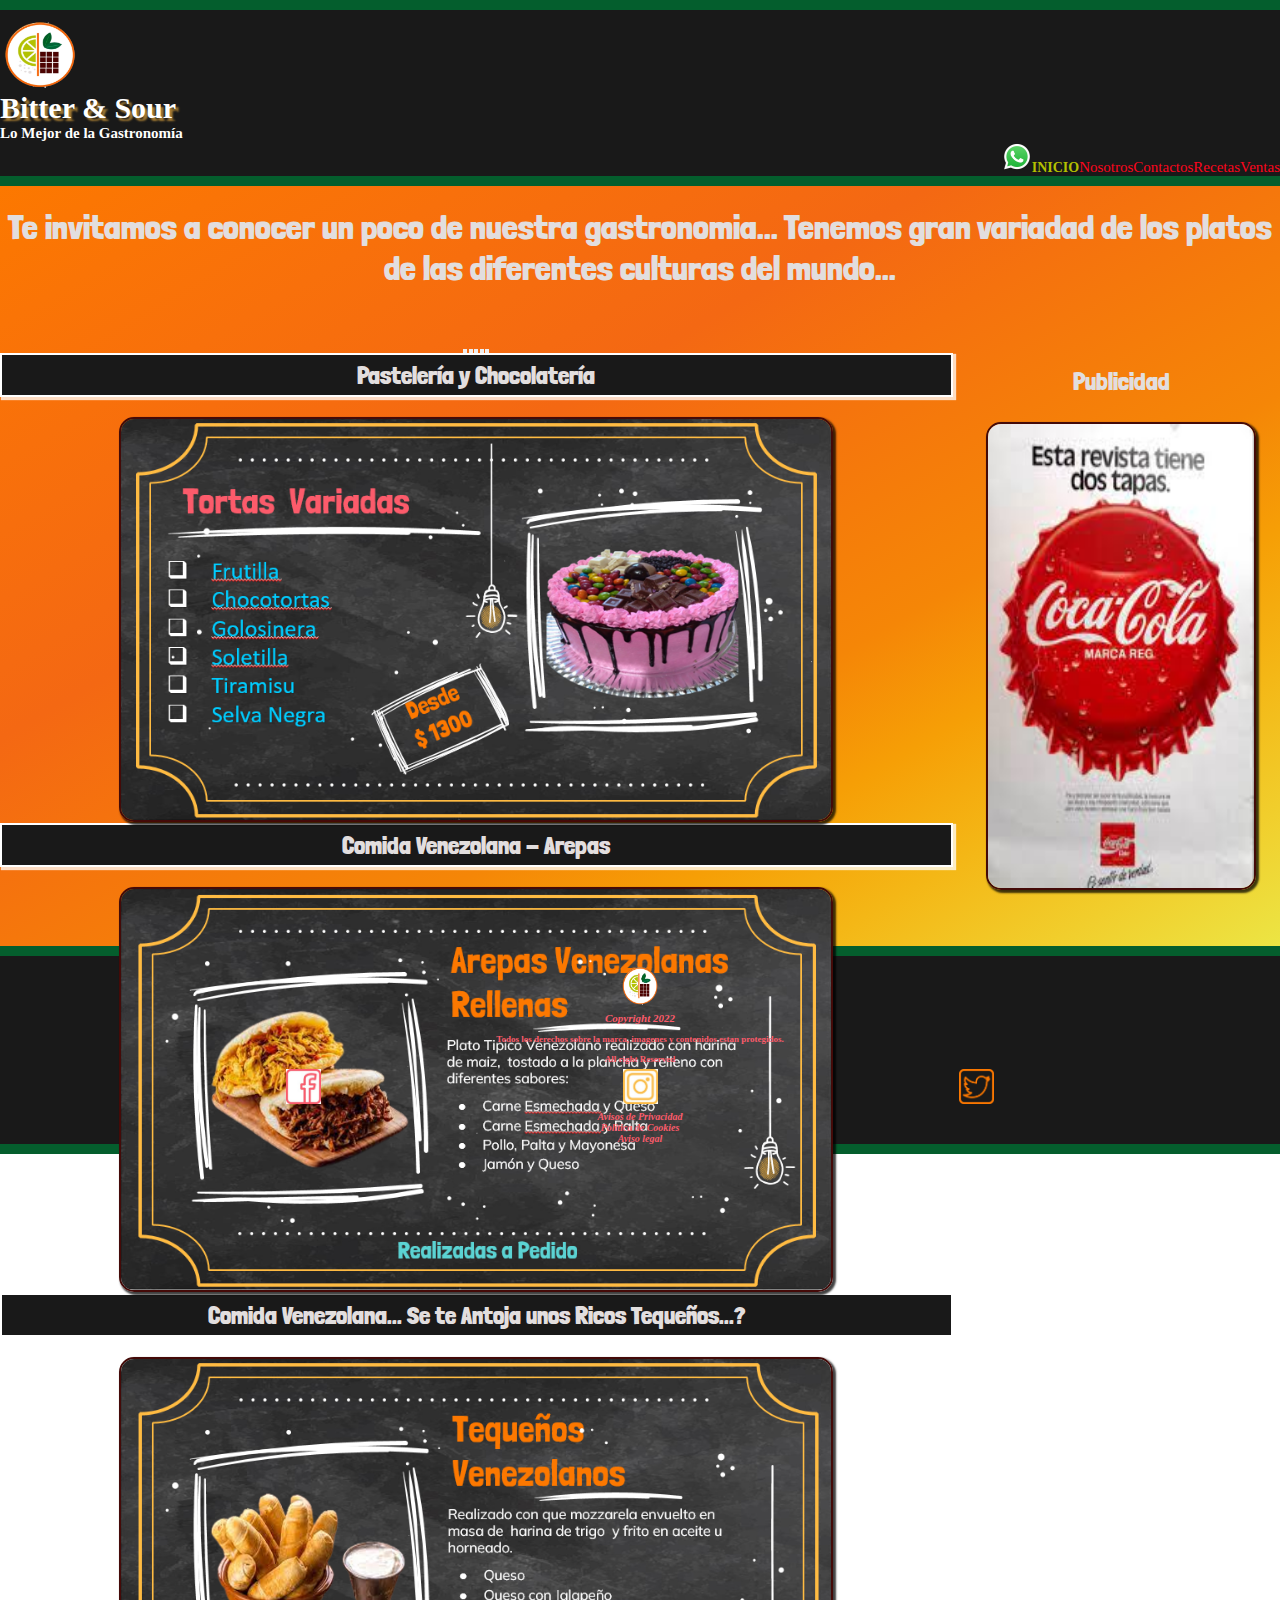
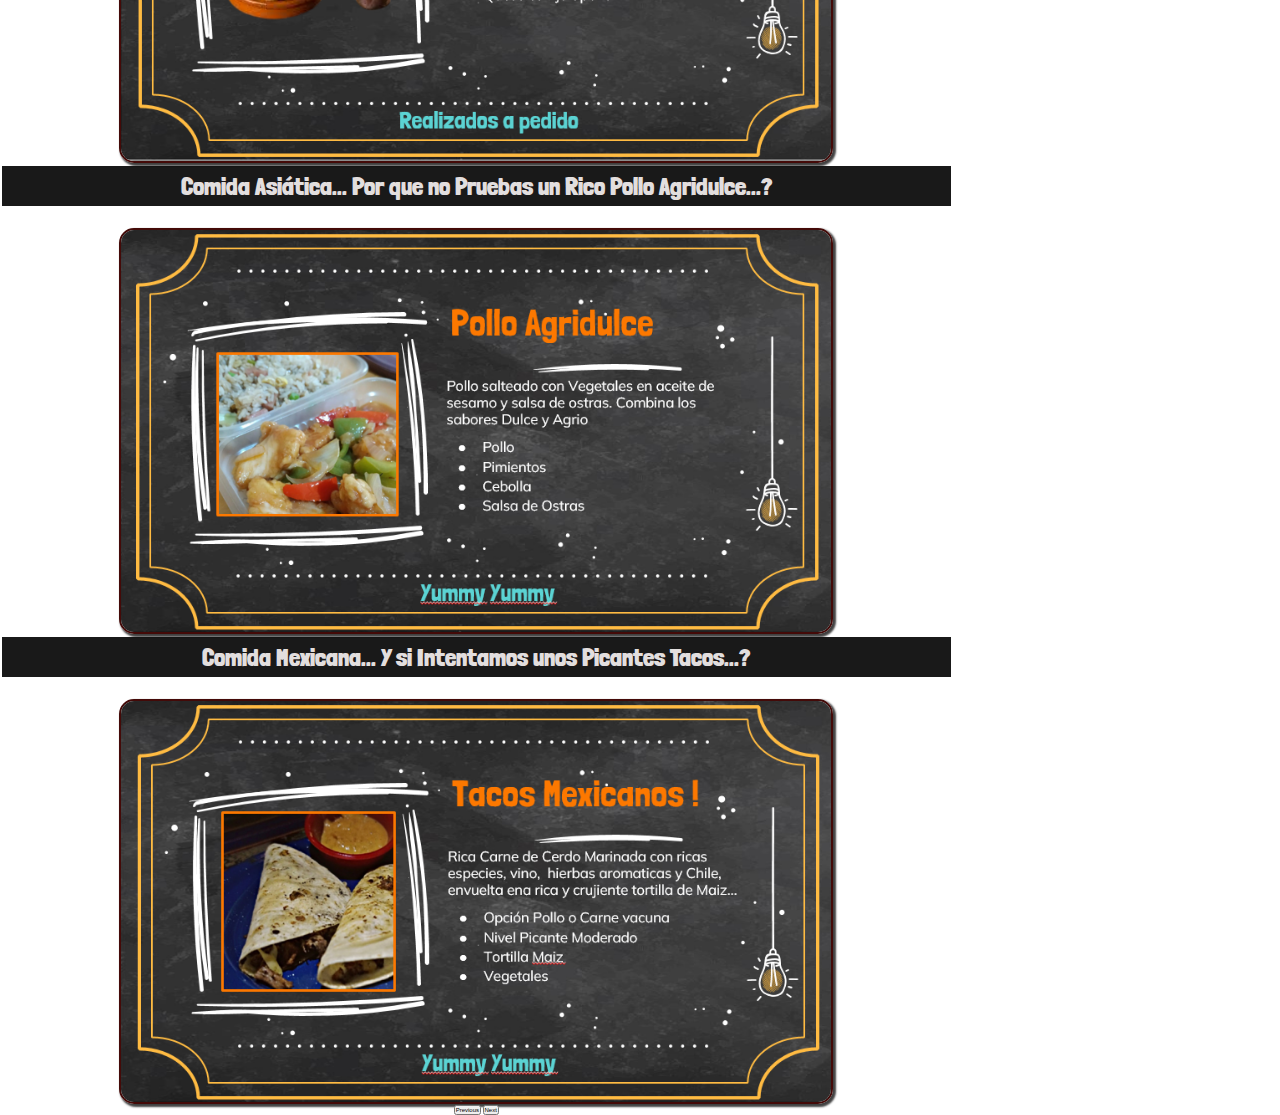
==== commit 286f389c: "Animaciones, SEO (Sin Funcionar media Query" ====
--- a/index.html
+++ b/index.html
@@ -1,9 +1,16 @@
 <!DOCTYPE html>
 <html lang="en">
 <head>
+
+<!-- ..........................................  Meta Datos ............................................. -->    
     <meta charset="UTF-8">
     <meta name="viewport" content="width=device-width, initial-scale=1.0">
-    <title>Home</title>
+    <meta name="description" content="Pasteleria, panaderia, desayunos, comida internacional Venezolana, Peruana, Mexicana, Asiatica,Arabe y Mediterranea"/>
+    <meta name="keywords" content="Desayunos, licuados, pasteleria, catering, comida internacional, comida venezolana, comida mexicana"/>
+    <title>Bitter & Sour - Home</title>
+
+<!-- ..........................................  Libreria Animate ............................................. -->
+<link rel="stylesheet" href="https://cdnjs.cloudflare.com/ajax/libs/animate.css/4.1.1/animate.min.css" />
 
 <!-- ..........................................  Favicon  ............................................. -->
 <link rel="icon" type="image/x-icon" href="./multimedia/Logo Bitter.png">
@@ -23,7 +30,7 @@
 <!--.........................................   CSS Bootstrap  ........................................ -->
     <link href="https://cdn.jsdelivr.net/npm/bootstrap@5.3.2/dist/css/bootstrap.min.css" rel="stylesheet" integrity="sha384-T3c6CoIi6uLrA9TneNEoa7RxnatzjcDSCmG1MXxSR1GAsXEV/Dwwykc2MPK8M2HN" crossorigin="anonymous">
 
-......................................... CSS Propio Viejo .............................................
+<!-- ......................................... CSS Propio Viejo ............................................. -->
     <!-- <link rel="stylesheet" href="./css/styles.css"> -->
 
 <!-- ......................................... CSS Propio Nuevo .............................................-->
@@ -41,7 +48,7 @@
                 <!-- Logo Bitter y leyenda-->
                 <div class="col-lg-5 col-md-6  logo">
                         <a href="#"><img src="./multimedia/logo_bitter_fondo_blanco.png" alt="Logo Bitter"></a>
-                        <h1>  Bitter & Sour </h1>
+                        <h1 class="animate__animated animate__pulse --animate-delay: 2s animate__repeat-3">  Bitter & Sour </h1>
                         <h2> Lo Mejor de la Gastronomía</h2>
                 </div>
                     
--- a/css/styles.css
+++ b/css/styles.css
@@ -92,7 +92,6 @@
     "txt       txt"
     "carrusel   publi";
 }
- 
 
 .texto-main {
     grid-area: txt;
--- a/css/estilos_new.css
+++ b/css/estilos_new.css
@@ -127,6 +127,7 @@
 main {
   background-color: #f16317;
   padding-bottom: 50px;
+  background-image: linear-gradient(to right bottom, #fc7800, #fa7406, #f8700b, #f66c0f, #f46813, #f5720e, #f57c0a, #f58607, #f69f06, #f4b716, #f1ce2c, #ece544);
 }
 main h1 {
   font-size: 3.5rem;
@@ -474,19 +475,29 @@
 /* ...............MEDIA QUERY .........................*/
 /*MEDIA QUERY INDEX*/
 /* Media Query Smartphones */
-@media screen and (max-width: 500px) {
+@media screen and (max-width: 480px) {
   .main-index {
     display: grid;
     grid-template-columns: 1fr;
     grid-template-rows: 150px 300px 450px;
     grid-template-areas: "txt" "carrusel" "publi";
   }
-  .main-index h1 {
+  .main-index .texto-main {
+    grid-area: txt;
+    text-align: center;
+  }
+  .main-index .texto-main h1 {
     padding-top: 30px;
     padding-bottom: 30px;
     font-size: 2rem;
   }
+  .main-index .carrusel-bootstrap {
+    grid-area: carrusel;
+    text-align: center;
+  }
   .main-index .publicidad {
+    grid-area: publi;
+    text-align: center;
     display: block;
   }
   .main-index .publicidad img {
@@ -691,5 +702,6 @@
 /*MEDIA QUERY VENTAS*/
 /* Media Query Smartphones */
 /* Media Query Tablets */
+/* FIN*/
 
 /*# sourceMappingURL=estilos_new.css.map */
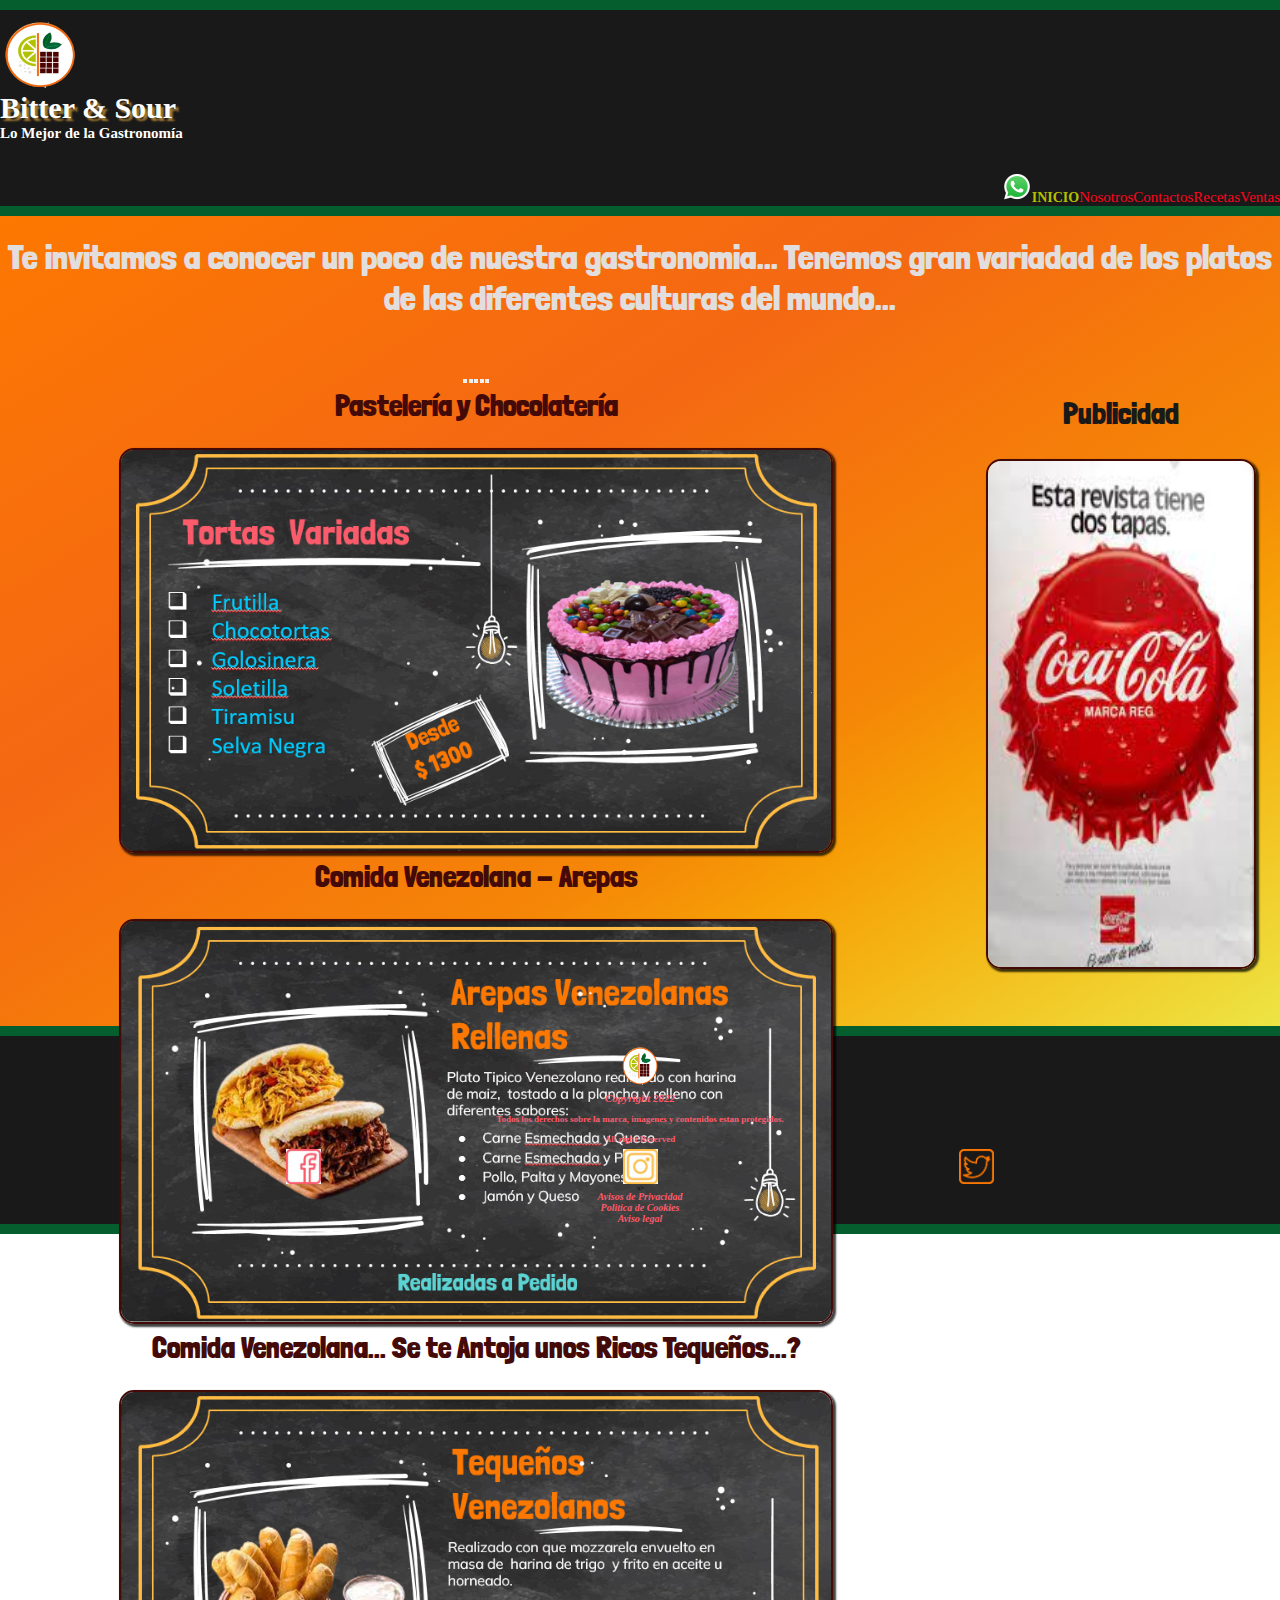
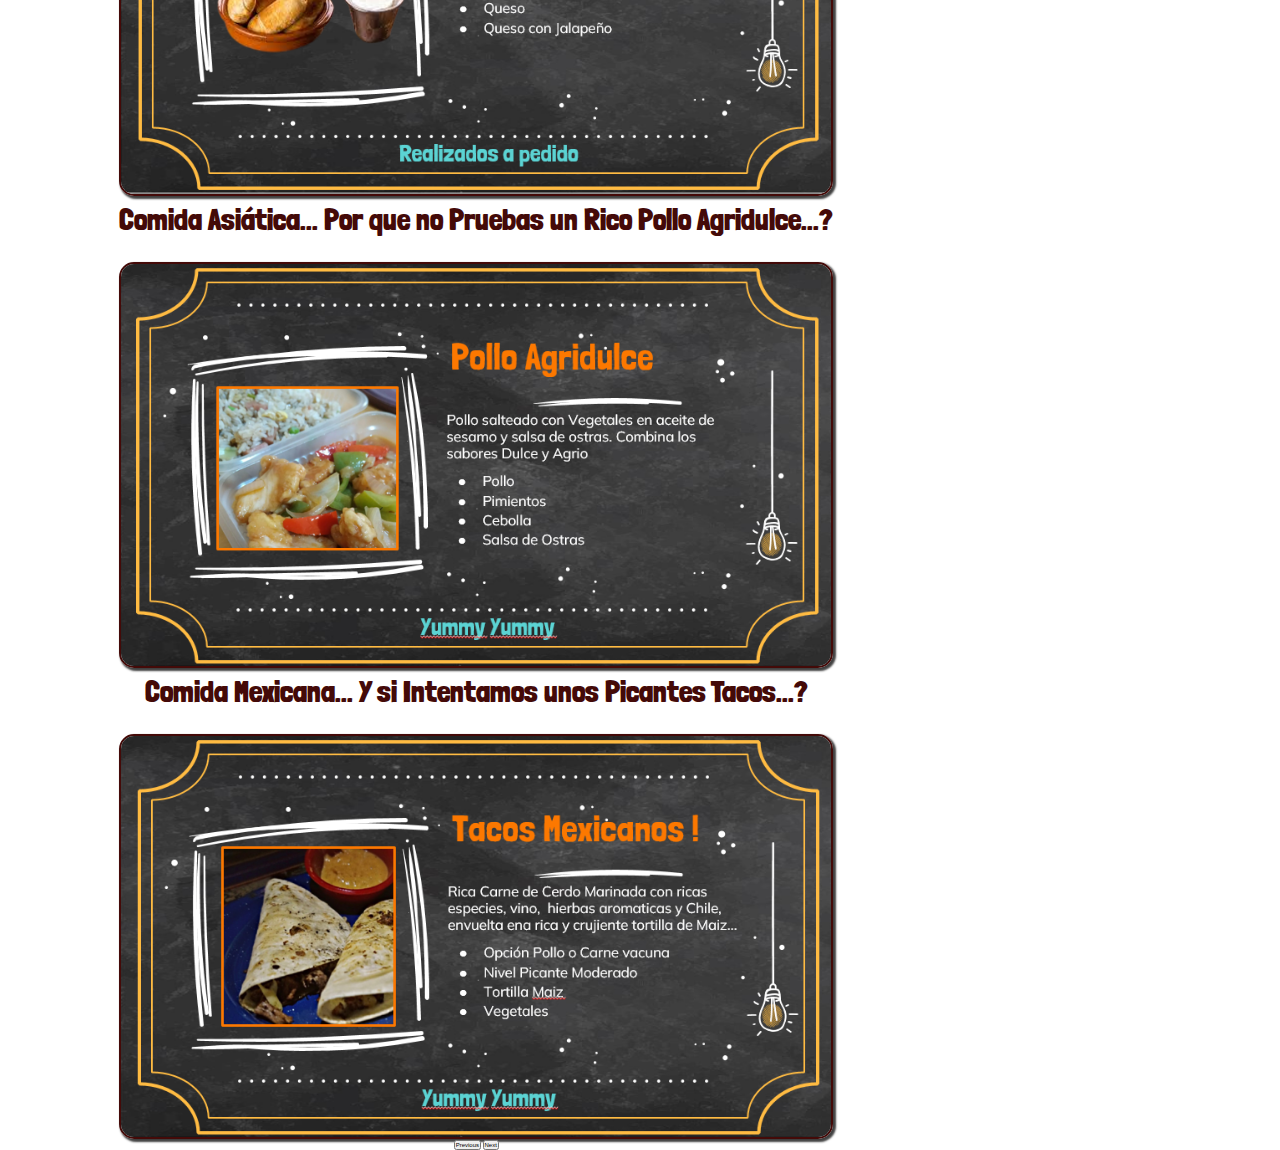
==== commit b963d67a: "Version Proyecto final terminada" ====
--- a/index.html
+++ b/index.html
@@ -3,11 +3,11 @@
 <head>
 
 <!-- ..........................................  Meta Datos ............................................. -->    
-    <meta charset="UTF-8">
-    <meta name="viewport" content="width=device-width, initial-scale=1.0">
-    <meta name="description" content="Pasteleria, panaderia, desayunos, comida internacional Venezolana, Peruana, Mexicana, Asiatica,Arabe y Mediterranea"/>
-    <meta name="keywords" content="Desayunos, licuados, pasteleria, catering, comida internacional, comida venezolana, comida mexicana"/>
-    <title>Bitter & Sour - Home</title>
+<meta charset="UTF-8">
+<meta name="viewport" content="width=device-width, initial-scale=1.0">
+<meta name="description" content="Pasteleria, panaderia, desayunos, comida internacional Venezolana, Peruana, Mexicana, Asiatica,Arabe y Mediterranea"/>
+<meta name="keywords" content="Desayunos, licuados, pasteleria, catering, comida internacional, comida venezolana, comida mexicana"/>
+<title>Bitter & Sour - Home</title>
 
 <!-- ..........................................  Libreria Animate ............................................. -->
 <link rel="stylesheet" href="https://cdnjs.cloudflare.com/ajax/libs/animate.css/4.1.1/animate.min.css" />
@@ -28,10 +28,7 @@
 
 
 <!--.........................................   CSS Bootstrap  ........................................ -->
-    <link href="https://cdn.jsdelivr.net/npm/bootstrap@5.3.2/dist/css/bootstrap.min.css" rel="stylesheet" integrity="sha384-T3c6CoIi6uLrA9TneNEoa7RxnatzjcDSCmG1MXxSR1GAsXEV/Dwwykc2MPK8M2HN" crossorigin="anonymous">
-
-<!-- ......................................... CSS Propio Viejo ............................................. -->
-    <!-- <link rel="stylesheet" href="./css/styles.css"> -->
+<link href="https://cdn.jsdelivr.net/npm/bootstrap@5.3.2/dist/css/bootstrap.min.css" rel="stylesheet" integrity="sha384-T3c6CoIi6uLrA9TneNEoa7RxnatzjcDSCmG1MXxSR1GAsXEV/Dwwykc2MPK8M2HN" crossorigin="anonymous">
 
 <!-- ......................................... CSS Propio Nuevo .............................................-->
 <link rel="stylesheet" href="./css/estilos_new.css">  
@@ -55,7 +52,7 @@
                 <!-- Barra de Navegacion -->
                 <nav class="col-lg-7 col-md-6 barra-nav">
                         <li>
-                            <a href="#"><img src="./multimedia/WhatsApp_icon.png" width="30"></a>
+                            <a href="https://wa.me/542604626160"><img src="./multimedia/WhatsApp_icon.png" width="30"></a>
                             <ul><a href="#" id="home">Inicio</a></ul>
                             <ul><a href="./pages/nosotros.html">Nosotros</a></ul>
                             <ul><a href="./pages/contactos.html">Contactos</a></ul>
--- a/css/estilos_new.css
+++ b/css/estilos_new.css
@@ -47,6 +47,7 @@
   flex-flow: row nowrap;
   justify-content: flex-end;
   align-items: flex-end;
+  padding-top: 30px;
 }
 header nav li a {
   font-size: 1.5rem;
@@ -158,7 +159,7 @@
   gap: 10px;
   align-content: center;
   grid-template-columns: 3fr 1fr;
-  grid-template-rows: 150px 550px;
+  grid-template-rows: 150px 600px;
   grid-template-areas: "txt       txt" "carrusel   publi";
 }
 main .main-index .texto-main {
@@ -175,9 +176,8 @@
   align-content: center;
 }
 main .main-index .carrusel-bootstrap h2 {
-  background-color: #191919;
-  Border: 2px solid white;
-  box-shadow: 2px 2px 1px 1px rgba(255, 255, 255, 0.75);
+  font-size: 3rem;
+  color: #440a08;
   padding: 5px;
   margin-bottom: 20px;
   width: 100%;
@@ -192,6 +192,10 @@
   flex-wrap: wrap;
   justify-content: center;
   align-content: center;
+}
+main .main-index .publicidad h2 {
+  font-size: 3rem;
+  Color: #191919;
 }
 
 /*  ................................................ MAIN  CONTACTOS ................................... */
@@ -199,7 +203,7 @@
   display: grid;
   gap: 10px;
   grid-template-columns: 3fr 2fr;
-  grid-template-rows: 100px 450px 500px;
+  grid-template-rows: 100px 550px 600px;
   grid-template-areas: "texto          texto" "our-team       mapa" "redes          redes";
 }
 main .contactos h1 {
@@ -228,7 +232,10 @@
   border-radius: 20px;
   box-shadow: 5px 5px 5px 3px rgba(0, 0, 0, 0.47);
   width: 90%;
-  height: 380px;
+  height: 490px;
+}
+main .contactos .mapa h2 {
+  font-size: 3rem;
 }
 main .contactos .redes-sociales {
   grid-area: redes;
@@ -240,6 +247,7 @@
 }
 main .contactos .redes-sociales h2 {
   padding-top: 55px;
+  font-size: 3rem;
 }
 
 /* ............................................... MAIN  NOSOTROS ...................................... */
@@ -412,18 +420,20 @@
   padding-bottom: 30px;
   gap: 40px;
   grid-template-columns: 1fr 1fr 1fr;
-  grid-template-rows: 100px 500px 500px 500px;
+  grid-template-rows: 100px 600px 600px 600px;
   grid-template-areas: "texto          texto         texto" "banner-1      banner-1    publi-1" "pict-texto     banner-2      banner-2" "banner-3       banner-3      publi-2";
 }
 main .ventas h1 {
   text-align: center;
   padding-left: 60px;
   padding-bottom: 0;
+  font-size: 4.5rem;
 }
 main .ventas h2 {
   text-align: center;
   padding-left: 60px;
-  padding-bottom: 0;
+  padding-bottom: 15px;
+  font-size: 3rem;
 }
 main .ventas .texto-ventas {
   grid-area: texto;
@@ -469,87 +479,91 @@
   grid-area: publi-2;
   display: block;
   text-align: center;
+  height: 100%;
 }
 
 /*.......................................... Media Query.............................*/
-/* ...............MEDIA QUERY .........................*/
 /*MEDIA QUERY INDEX*/
 /* Media Query Smartphones */
 @media screen and (max-width: 480px) {
-  .main-index {
+  main .main-index {
     display: grid;
     grid-template-columns: 1fr;
     grid-template-rows: 150px 300px 450px;
     grid-template-areas: "txt" "carrusel" "publi";
   }
-  .main-index .texto-main {
+  main .main-index .texto-main {
     grid-area: txt;
     text-align: center;
   }
-  .main-index .texto-main h1 {
+  main .main-index .texto-main h1 {
     padding-top: 30px;
     padding-bottom: 30px;
     font-size: 2rem;
   }
-  .main-index .carrusel-bootstrap {
+  main .main-index .carrusel-bootstrap {
     grid-area: carrusel;
     text-align: center;
   }
-  .main-index .publicidad {
+  main .main-index .publicidad {
     grid-area: publi;
     text-align: center;
     display: block;
   }
-  .main-index .publicidad img {
+  main .main-index .publicidad img {
     width: 65%;
   }
 }
 /* Media Query Tablets */
 @media screen and (min-width: 481px) and (max-width: 950px) {
-  .main-index {
-    display: grid;
-    grid-template-columns: 3fr 1fr;
-    grid-template-rows: 100px 350px;
-    grid-template-areas: "txt       txt" "carrusel    publi";
-  }
-  .main-index h1 {
+  main .main-index {
+    display: grid;
+    grid-template-columns: 1fr;
+    grid-template-rows: 100px 450px 350px;
+    grid-template-areas: "txt" "carrusel" "publi";
+  }
+  main .main-index h1 {
     padding-top: 25px;
     padding-bottom: 40px;
     font-family: "Londrina Solid", sans-serif;
     color: white;
     font-size: 2.3rem;
-  }
-  .main-index .publicidad {
+    padding-left: 20px;
+    padding-right: 20px;
+  }
+  main .main-index .publicidad {
     display: block;
   }
-  .main-index .publicidad img {
+  main .main-index .publicidad img {
+    width: 50%;
+  }
+  main .main-index img {
     width: 100%;
-  }
-  .main-index img {
-    width: 90%;
   }
 }
 /*MEDIA QUERY NOSOTROS*/
 /* Media Query Smartphones */
 @media screen and (max-width: 480px) {
-  .nosotros {
+  main .nosotros {
     display: grid;
     grid-template-columns: 1fr;
-    grid-template-rows: 120px 320px 320px 320px 320px;
+    grid-template-rows: 80px 300px 300px 300px 300px;
     grid-template-areas: "txt" "n-team" "publi" "n-emprend" "frase";
   }
-  .nosotros h1 {
-    padding-top: 20px;
-    padding-bottom: 20px;
-    font-size: 3.2rem;
-  }
-  .nosotros div {
+  main .nosotros h1 {
+    padding-top: 15px;
+    padding-bottom: 15px;
+    padding-left: 15px;
+    padding-bottom: 15px;
+    font-size: 2rem;
+  }
+  main .nosotros div {
     text-align: center;
   }
 }
 /* Media Query Tablets */
 @media screen and (min-width: 481px) and (max-width: 950px) {
-  .nosotros {
+  main .nosotros {
     display: grid;
     padding-left: 10px;
     padding-right: 10px;
@@ -559,7 +573,7 @@
     grid-template-rows: 150px 280px 280px;
     grid-template-areas: "txt          txt" "n-team       publi" "n-emprend    frase";
   }
-  .nosotros h1 {
+  main .nosotros h1 {
     padding-top: 30px;
     padding-bottom: 10px;
     font-family: "Londrina Solid", sans-serif;
@@ -567,7 +581,7 @@
     font-size: 4rem;
     text-align: center;
   }
-  .nosotros div .img {
+  main .nosotros div .img {
     display: block;
     align-content: center;
     text-align: center;
@@ -577,48 +591,49 @@
 /*MEDIA QUERY RECETAS*/
 /* Media Query Smartphones */
 @media screen and (max-width: 480px) {
-  .recetas {
+  main .recetas {
     display: grid;
     padding-left: 5px;
     padding-right: 5px;
     padding-bottom: 30px;
     gap: 5px;
     grid-template-columns: 1fr;
-    grid-template-rows: 100px 400px 400px 400px 800px 400px 400px 400px;
+    grid-template-rows: 100px 400px 400px 400px 550px 400px 400px 400px;
     grid-template-areas: "texto" "receta-1" "receta-2" "receta-3" "publi" "receta-4" "receta-5" "receta-6";
   }
-  .recetas h1 {
+  main .recetas h1 {
     padding: 10px;
-    font-size: 2rem;
+    font-size: 1.8rem;
     padding-bottom: 10px;
     text-align: center;
   }
-  .recetas h2 {
+  main .recetas h2 {
     text-align: center;
     margin-top: 0px;
     padding: 5px 0px 5px 35px;
-    font-size: 1.5rem;
-  }
-  .recetas h3 {
+    font-size: 2rem;
+    color: #440a08;
+  }
+  main .recetas h3 {
     text-align: justify;
     padding: 10px 30px 5px 30px;
-    font-size: 1.5rem;
-  }
-  .recetas .publi-recetas img {
+    font-size: 1.2rem;
+  }
+  main .recetas .publi-recetas img {
     display: block;
-    margin-top: 30px;
-    margin-bottom: 30px;
+    margin-top: 10px;
+    margin-bottom: 10px;
     border-radius: 5px;
     box-shadow: 1px 1px 3px 2px rgba(255, 255, 255, 0.75);
     text-align: center;
     align-content: center;
     width: 85%;
-    height: 650px;
+    height: 500px;
   }
 }
 /* Media Query Tablets */
 @media screen and (min-width: 481px) and (max-width: 950px) {
-  .recetas {
+  main .recetas {
     display: grid;
     padding-left: 15px;
     padding-right: 15px;
@@ -650,49 +665,49 @@
 /*MEDIA QUERY CONTACTOS*/
 /* Media Query Smartphones */
 @media screen and (max-width: 480px) {
-  .contactos {
+  main .contactos {
     display: grid;
     gap: 10px;
     grid-template-columns: 1fr;
-    grid-template-rows: 100px 300px 300px 300px;
+    grid-template-rows: 80px 300px 300px 350px;
     grid-template-areas: "texto" "our-team" "mapa" "redes";
   }
-  .contactos h1 {
+  main .contactos h1 {
     text-align: center;
     padding: 10px;
-    font-size: 3rem;
-  }
-  .contactos section div h2 {
+    font-size: 2.5rem;
+  }
+  main .contactos section div h2 {
     text-align: center;
     padding-bottom: 15px;
     font-size: 2.5rem;
   }
-  .contactos .mapa iframe {
+  main .contactos .mapa iframe {
     border-radius: 10px;
     box-shadow: 3px 3px 2px 2px rgba(0, 0, 0, 0.47);
     width: 80%;
     height: 250px;
   }
-  .contactos .redes-sociales img {
+  main .contactos .redes-sociales img {
     width: 85%;
   }
 }
 /* Media Query Tablets */
 @media screen and (min-width: 481px) and (max-width: 950px) {
-  .contactos {
+  main .contactos {
     display: grid;
     gap: 10px;
     grid-template-columns: 3fr 2fr;
     grid-template-rows: 100px 280px 400px;
     grid-template-areas: "texto  texto" "our-team   mapa" "redes  redes";
   }
-  .contactos h1 {
+  main .contactos h1 {
     font-size: 2.8rem;
   }
-  .contactos section div h2 {
+  main .contactos section div h2 {
     font-size: 2.5rem;
   }
-  .contactos .mapa iframe {
+  main .contactos .mapa iframe {
     border-radius: 10px;
     box-shadow: 3px 3px 2px 2px rgba(0, 0, 0, 0.47);
     width: 80%;
@@ -701,7 +716,80 @@
 }
 /*MEDIA QUERY VENTAS*/
 /* Media Query Smartphones */
+@media screen and (max-width: 480px) {
+  main .ventas {
+    display: grid;
+    padding-left: 10px;
+    padding-right: 10px;
+    padding-bottom: 30px;
+    gap: 40px;
+    grid-template-columns: 1fr;
+    grid-template-rows: 80px 300px 250px 220px 250px 250px 250px;
+    grid-template-areas: "texto" "banner-1" "publi-1" "pict-texto" "banner-2" "banner-3" "publi-2";
+  }
+  main .ventas h1 {
+    font-size: 2.3rem;
+    padding: 10px;
+  }
+  main .ventas h2 {
+    padding-left: 15px;
+    padding-bottom: 15px;
+    font-size: 1.8rem;
+  }
+  main .ventas .pict-texto img {
+    margin-left: 10px;
+    margin-right: 10px;
+    width: 85%;
+  }
+  main .ventas .banner-2 {
+    padding: 10px;
+  }
+}
 /* Media Query Tablets */
+@media screen and (min-width: 481px) and (max-width: 950px) {
+  main .ventas {
+    display: grid;
+    padding-left: 10px;
+    padding-right: 10px;
+    padding-bottom: 30px;
+    gap: 40px;
+    grid-template-columns: 1fr;
+    grid-template-rows: 80px 450px 500px 450px 450px 450px 450px;
+    grid-template-areas: "texto" "banner-1" "publi-1" "pict-texto" "banner-2" "banner-3" "publi-2";
+  }
+  main .ventas h1 {
+    font-size: 3.5rem;
+    padding: 15px;
+  }
+  main .ventas div h2 {
+    padding-left: 15px;
+    padding-bottom: 15px;
+    font-size: 3.5rem;
+    color: #440a08;
+  }
+  main .ventas .pict-texto img {
+    margin-left: 10px;
+    margin-right: 10px;
+    width: 85%;
+    font-size: 2.5rem;
+  }
+  main .ventas .banner-2 {
+    padding: 10px;
+  }
+  main .ventas .publicidad-1 {
+    width: 100%;
+  }
+}
+/*Media Qery Header*/
+/* Media Query Smartphones */
+@media screen and (max-width: 480px) {
+  header nav li {
+    padding-bottom: 15px;
+  }
+  header nav li a {
+    font-size: 1.2rem;
+  }
+}
 /* FIN*/
 
 /*# sourceMappingURL=estilos_new.css.map */
